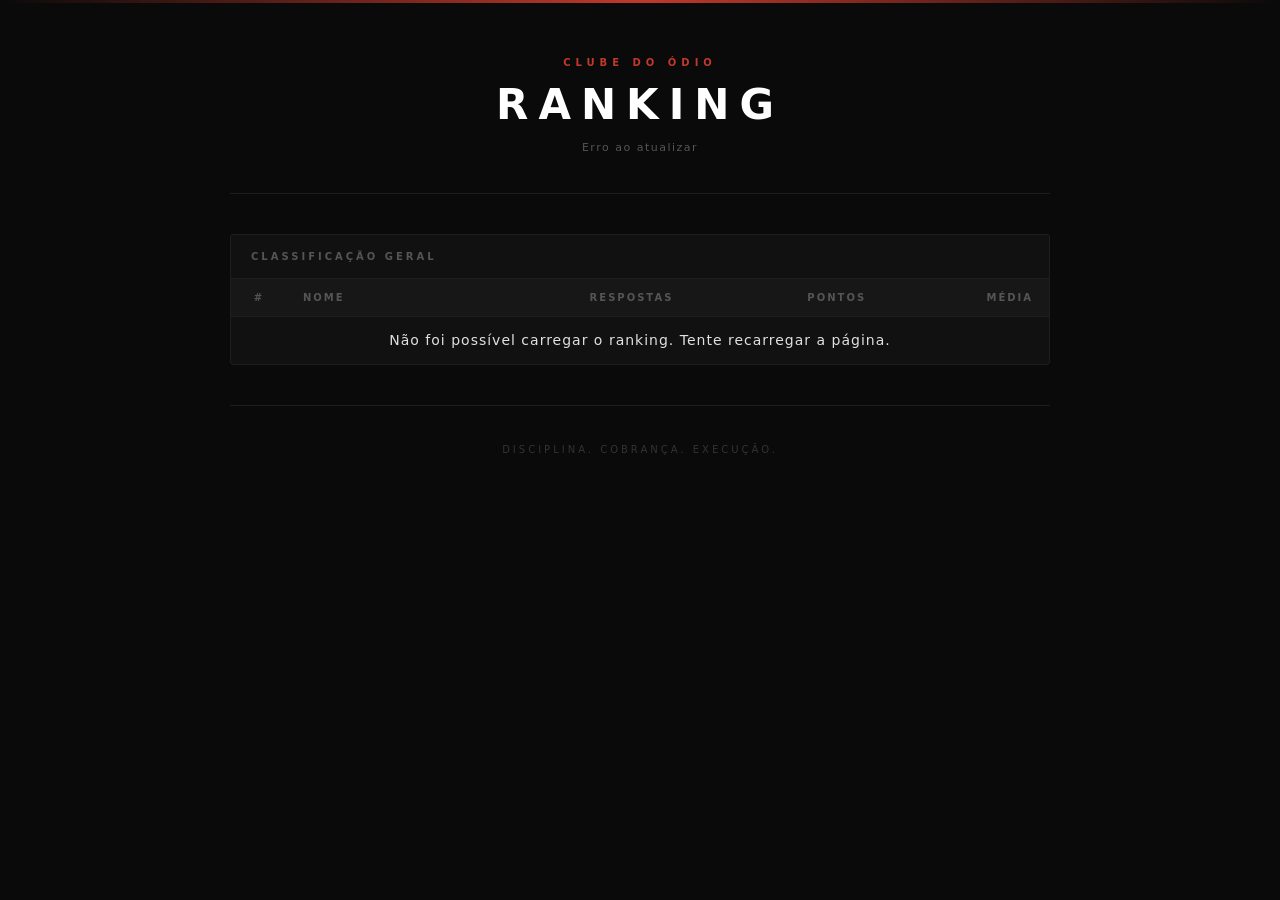
==== index.html @ 94f9f503 "Add files via upload" ====
<!DOCTYPE html>
<html lang="pt-BR">
<head>
  <meta charset="UTF-8">
  <meta name="viewport" content="width=device-width, initial-scale=1.0">
  <meta name="description" content="Ranking oficial do Clube do Ódio — disciplina, cobrança e execução.">
  <title>Ranking — Clube do Ódio</title>
  <link rel="stylesheet" href="style.css">
</head>
<body>

  <div class="top-bar"></div>

  <div class="page-wrapper">

    <header class="header">
      <img src="logo.png" alt="Clube do Ódio" class="logo" id="logo">
      <p class="brand-label">CLUBE DO ÓDIO</p>
      <h1 class="page-title">RANKING</h1>
      <p class="update-label" id="updateLabel">Carregando dados...</p>
    </header>

    <section class="podium-section" id="podiumSection" hidden>
      <div class="podium" id="podium"></div>
    </section>

    <section class="table-section">
      <div class="table-header">
        <span class="table-title">CLASSIFICAÇÃO GERAL</span>
        <span class="table-count" id="tableCount"></span>
      </div>

      <div class="table-wrapper">
        <table class="ranking-table">
          <thead>
            <tr>
              <th class="col-pos">#</th>
              <th class="col-nome">Nome</th>
              <th class="col-resp">Respostas</th>
              <th class="col-pts">Pontos</th>
              <th class="col-med">Média</th>
            </tr>
          </thead>
          <tbody id="rankingBody">
            <tr>
              <td colspan="5" class="state-loading" id="loadingMsg">Carregando...</td>
            </tr>
          </tbody>
        </table>
      </div>
    </section>

    <footer class="footer">
      <p>Disciplina. Cobrança. Execução.</p>
    </footer>

  </div>

  <script src="app.js"></script>
</body>
</html>
---- style.css ----
/* ============================================================
   CLUBE DO ÓDIO — Ranking Público
   Estética: dark / industrial / premium
   ============================================================ */

:root {
  --bg:          #0a0a0a;
  --surface:     #111111;
  --surface-2:   #171717;
  --border:      #1e1e1e;
  --border-2:    #2a2a2a;
  --text:        #e0e0e0;
  --text-muted:  #555555;
  --text-dim:    #333333;
  --red:         #c0392b;
  --red-glow:    rgba(192, 57, 43, 0.15);
  --gold:        #c9a84c;
  --gold-bg:     rgba(201, 168, 76, 0.08);
  --silver:      #9e9e9e;
  --silver-bg:   rgba(158, 158, 158, 0.06);
  --bronze:      #b87333;
  --bronze-bg:   rgba(184, 115, 51, 0.06);
}

/* ---- Reset ---- */
*, *::before, *::after { box-sizing: border-box; margin: 0; padding: 0; }

html { scroll-behavior: smooth; }

body {
  background: var(--bg);
  color: var(--text);
  font-family: 'Segoe UI', system-ui, -apple-system, sans-serif;
  font-size: 15px;
  line-height: 1.5;
  min-height: 100vh;
  -webkit-font-smoothing: antialiased;
}

/* ---- Faixa vermelha topo ---- */
.top-bar {
  height: 3px;
  background: linear-gradient(90deg, transparent, var(--red), transparent);
}

/* ---- Layout ---- */
.page-wrapper {
  max-width: 860px;
  margin: 0 auto;
  padding: 0 20px 60px;
}

/* ============================================================
   HEADER
   ============================================================ */
.header {
  text-align: center;
  padding: 52px 0 36px;
  border-bottom: 1px solid var(--border);
  margin-bottom: 40px;
}

.logo {
  height: 56px;
  width: auto;
  margin-bottom: 16px;
  display: block;
  margin-left: auto;
  margin-right: auto;
}

.logo[src="logo.png"]:not([complete]),
.logo.hidden { display: none; }

.brand-label {
  font-size: 10px;
  letter-spacing: 5px;
  font-weight: 700;
  color: var(--red);
  text-transform: uppercase;
  margin-bottom: 14px;
}

.page-title {
  font-size: 42px;
  font-weight: 900;
  letter-spacing: 10px;
  text-transform: uppercase;
  color: #ffffff;
  margin-bottom: 14px;
  line-height: 1;
}

.update-label {
  font-size: 11px;
  letter-spacing: 1.5px;
  color: var(--text-muted);
}

.live-dot {
  display: inline-block;
  width: 6px;
  height: 6px;
  background: var(--red);
  border-radius: 50%;
  margin-right: 6px;
  vertical-align: middle;
  animation: pulse 2s infinite;
}

@keyframes pulse {
  0%, 100% { opacity: 1; }
  50%       { opacity: 0.3; }
}

/* ============================================================
   PÓDIO — Top 3
   ============================================================ */
.podium-section {
  margin-bottom: 40px;
}

.podium {
  display: grid;
  grid-template-columns: repeat(3, 1fr);
  gap: 10px;
}

.podium-card {
  background: var(--surface);
  border: 1px solid var(--border);
  border-radius: 3px;
  padding: 22px 18px;
  text-align: center;
  position: relative;
  overflow: hidden;
  transition: border-color 0.2s;
}

.podium-card::after {
  content: '';
  position: absolute;
  top: 0; left: 0; right: 0;
  height: 2px;
}

.podium-card.pos-1 { background: var(--gold-bg); border-color: rgba(201, 168, 76, 0.2); }
.podium-card.pos-2 { background: var(--silver-bg); border-color: rgba(158, 158, 158, 0.15); }
.podium-card.pos-3 { background: var(--bronze-bg); border-color: rgba(184, 115, 51, 0.15); }

.podium-card.pos-1::after { background: var(--gold); }
.podium-card.pos-2::after { background: var(--silver); }
.podium-card.pos-3::after { background: var(--bronze); }

.podium-rank {
  font-size: 10px;
  font-weight: 700;
  letter-spacing: 3px;
  text-transform: uppercase;
  margin-bottom: 10px;
}

.pos-1 .podium-rank { color: var(--gold); }
.pos-2 .podium-rank { color: var(--silver); }
.pos-3 .podium-rank { color: var(--bronze); }

.podium-name {
  font-size: 13px;
  font-weight: 600;
  color: var(--text);
  line-height: 1.3;
  margin-bottom: 14px;
  min-height: 36px;
  display: flex;
  align-items: center;
  justify-content: center;
}

.podium-pts {
  font-size: 32px;
  font-weight: 900;
  line-height: 1;
  letter-spacing: -1px;
}

.pos-1 .podium-pts { color: var(--gold); }
.pos-2 .podium-pts { color: var(--silver); }
.pos-3 .podium-pts { color: var(--bronze); }

.podium-pts-label {
  font-size: 9px;
  letter-spacing: 2px;
  color: var(--text-muted);
  text-transform: uppercase;
  margin-top: 5px;
}

/* ============================================================
   TABELA
   ============================================================ */
.table-section {
  background: var(--surface);
  border: 1px solid var(--border);
  border-radius: 3px;
  overflow: hidden;
}

.table-header {
  display: flex;
  align-items: center;
  justify-content: space-between;
  padding: 14px 20px;
  border-bottom: 1px solid var(--border);
}

.table-title {
  font-size: 10px;
  font-weight: 700;
  letter-spacing: 3px;
  color: var(--text-muted);
  text-transform: uppercase;
}

.table-count {
  font-size: 11px;
  color: var(--text-dim);
  letter-spacing: 1px;
}

.table-wrapper {
  overflow-x: auto;
  -webkit-overflow-scrolling: touch;
}

.ranking-table {
  width: 100%;
  border-collapse: collapse;
}

/* Cabeçalho da tabela */
.ranking-table thead th {
  background: var(--surface-2);
  color: var(--text-muted);
  font-size: 10px;
  font-weight: 600;
  letter-spacing: 2px;
  text-transform: uppercase;
  padding: 11px 16px;
  border-bottom: 1px solid var(--border);
  white-space: nowrap;
}

.col-pos  { width: 56px; text-align: center !important; }
.col-nome { text-align: left; }
.col-resp,
.col-pts,
.col-med  { text-align: right; }

.ranking-table thead .col-pos,
.ranking-table thead .col-resp,
.ranking-table thead .col-pts,
.ranking-table thead .col-med { text-align: right; }
.ranking-table thead .col-pos { text-align: center; }

/* Linhas */
.ranking-table tbody tr {
  border-bottom: 1px solid #131313;
  transition: background 0.12s;
}

.ranking-table tbody tr:last-child { border-bottom: none; }
.ranking-table tbody tr:hover { background: var(--surface-2); }

.ranking-table tbody tr.row-top1 { background: var(--gold-bg); }
.ranking-table tbody tr.row-top2 { background: var(--silver-bg); }
.ranking-table tbody tr.row-top3 { background: var(--bronze-bg); }

.ranking-table tbody tr.row-top1:hover { background: rgba(201, 168, 76, 0.12); }
.ranking-table tbody tr.row-top2:hover { background: rgba(158, 158, 158, 0.10); }
.ranking-table tbody tr.row-top3:hover { background: rgba(184, 115, 51, 0.10); }

.ranking-table tbody td {
  padding: 13px 16px;
  color: var(--text);
  font-size: 14px;
}

.ranking-table tbody .col-pos { text-align: center; }
.ranking-table tbody .col-resp,
.ranking-table tbody .col-pts,
.ranking-table tbody .col-med { text-align: right; }

/* Badge de posição */
.badge {
  display: inline-flex;
  align-items: center;
  justify-content: center;
  width: 30px;
  height: 30px;
  border-radius: 2px;
  font-size: 12px;
  font-weight: 700;
}

.badge-gold   { background: rgba(201, 168, 76, 0.14); color: var(--gold); }
.badge-silver { background: rgba(158, 158, 158, 0.12); color: var(--silver); }
.badge-bronze { background: rgba(184, 115, 51, 0.12); color: var(--bronze); }
.badge-normal { color: var(--text-muted); background: none; font-size: 13px; }

/* Valores de pontuação */
.pts-val {
  font-weight: 700;
  font-size: 15px;
  font-variant-numeric: tabular-nums;
}

.row-top1 .pts-val { color: var(--gold); }
.row-top2 .pts-val { color: var(--silver); }
.row-top3 .pts-val { color: var(--bronze); }

.med-val {
  color: var(--text-muted);
  font-size: 13px;
  font-variant-numeric: tabular-nums;
}

/* Nome */
.nome-cell { font-weight: 500; }

/* ---- Estados ---- */
.state-loading,
.state-error {
  text-align: center;
  padding: 48px 20px;
  color: var(--text-muted);
  font-size: 13px;
  letter-spacing: 1px;
}

.state-error { color: var(--red); }

/* ============================================================
   FOOTER
   ============================================================ */
.footer {
  text-align: center;
  padding: 36px 0 0;
  margin-top: 40px;
  border-top: 1px solid var(--border);
  color: var(--text-dim);
  font-size: 10px;
  letter-spacing: 3px;
  text-transform: uppercase;
}

/* ============================================================
   RESPONSIVO — MOBILE
   ============================================================ */
@media (max-width: 600px) {

  .page-wrapper { padding: 0 14px 48px; }

  .header { padding: 36px 0 28px; }

  .page-title {
    font-size: 28px;
    letter-spacing: 6px;
  }

  /* Pódio em coluna no mobile */
  .podium {
    grid-template-columns: 1fr;
    gap: 8px;
  }

  .podium-card {
    display: grid;
    grid-template-columns: 56px 1fr auto;
    align-items: center;
    gap: 12px;
    text-align: left;
    padding: 14px 16px;
  }

  .podium-card::after {
    width: 2px;
    height: 100%;
    top: 0; left: 0; right: auto;
    border-radius: 0;
  }

  .podium-rank  { margin-bottom: 0; font-size: 9px; }
  .podium-name  { margin-bottom: 0; min-height: auto; font-size: 12px; justify-content: flex-start; }
  .podium-pts   { font-size: 24px; }
  .podium-pts-label { display: none; }

  /* Tabela: esconde coluna Respostas no mobile */
  .col-resp,
  .ranking-table tbody .col-resp { display: none; }

  .ranking-table tbody td { padding: 11px 12px; font-size: 13px; }
  .ranking-table thead th { padding: 10px 12px; }

  .badge { width: 26px; height: 26px; font-size: 11px; }
  .pts-val { font-size: 14px; }
}
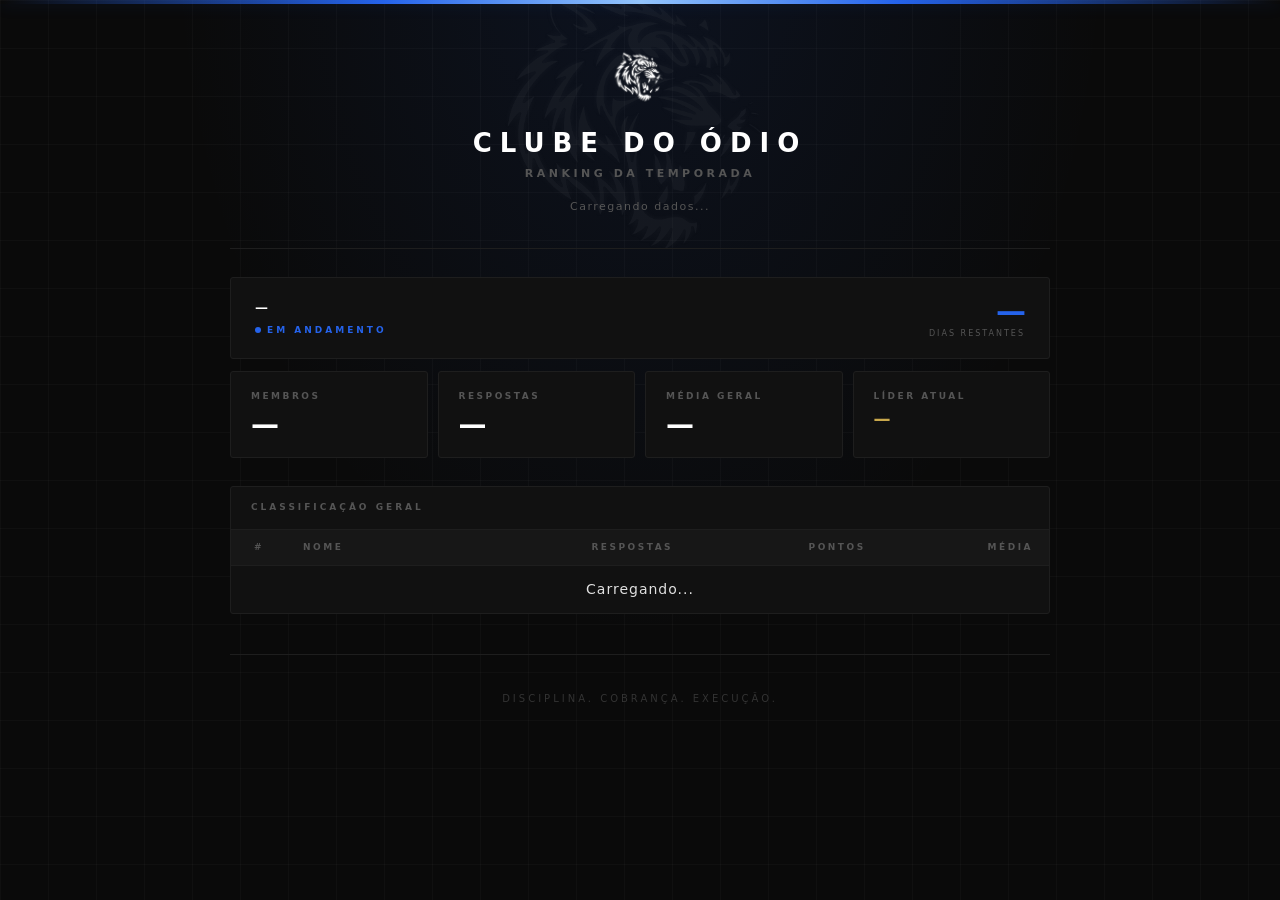
==== commit 1f5da31b: "feat: header premium com logo tigre e hierarquia de marca" ====
--- a/index.html
+++ b/index.html
@@ -14,14 +14,94 @@
   <div class="page-wrapper">
 
     <header class="header">
-      <img src="logo.png" alt="Clube do Ódio" class="logo" id="logo">
-      <p class="brand-label">CLUBE DO ÓDIO</p>
-      <h1 class="page-title">RANKING</h1>
+      <!-- Logo do tigre -->
+      <img class="header-logo" src="logo-tigre.png" alt="" aria-hidden="true">
+      <!-- Marca — protagonista visual -->
+      <h1 class="brand-label">CLUBE DO ÓDIO</h1>
+      <!-- Contexto da temporada -->
+      <p class="page-title">RANKING DA TEMPORADA</p>
       <p class="update-label" id="updateLabel">Carregando dados...</p>
     </header>
 
+    <!-- BLOCO DA TEMPORADA -->
+    <section class="season-section">
+      <div class="season-inner">
+        <div class="season-left">
+          <span class="season-nome" id="seasonNome">—</span>
+          <span class="season-status">
+            <span class="live-dot"></span>EM ANDAMENTO
+          </span>
+        </div>
+        <div class="season-frase" id="seasonFrase"></div>
+        <div class="season-right">
+          <span class="season-dias-num" id="seasonDias">—</span>
+          <span class="season-dias-label" id="seasonDiasLabel">dias restantes</span>
+        </div>
+      </div>
+    </section>
+
+    <!-- CARDS DE ESTATÍSTICAS -->
+    <section class="stats-section">
+      <div class="stats-grid">
+        <div class="stat-card">
+          <span class="stat-label">Membros</span>
+          <span class="stat-valor" id="statMembros">—</span>
+        </div>
+        <div class="stat-card">
+          <span class="stat-label">Respostas</span>
+          <span class="stat-valor" id="statRespostas">—</span>
+        </div>
+        <div class="stat-card">
+          <span class="stat-label">Média geral</span>
+          <span class="stat-valor" id="statMedia">—</span>
+        </div>
+        <div class="stat-card">
+          <span class="stat-label">Líder atual</span>
+          <span class="stat-valor stat-lider-nome" id="statLider">—</span>
+        </div>
+      </div>
+    </section>
+
+    <!-- PÓDIO TOP 3 -->
     <section class="podium-section" id="podiumSection" hidden>
       <div class="podium" id="podium"></div>
+    </section>
+
+    <!-- DESTAQUES DA TEMPORADA -->
+    <section class="destaques-section" id="destaquesSection" hidden>
+      <div class="destaques-header">
+        <span class="destaques-title">DESTAQUES DA TEMPORADA</span>
+      </div>
+      <div class="destaques-grid">
+        <div class="destaque-card destaque-pontos">
+          <span class="destaque-icone">◆</span>
+          <span class="destaque-tipo">Líder em Pontos</span>
+          <span class="destaque-nome" id="destPontosNome">—</span>
+          <span class="destaque-valor" id="destPontosValor">—</span>
+        </div>
+        <div class="destaque-card destaque-media">
+          <span class="destaque-icone">◈</span>
+          <span class="destaque-tipo">Melhor Média</span>
+          <span class="destaque-nome" id="destMediaNome">—</span>
+          <span class="destaque-valor" id="destMediaValor">—</span>
+        </div>
+        <div class="destaque-card destaque-part">
+          <span class="destaque-icone">◉</span>
+          <span class="destaque-tipo">Maior Participação</span>
+          <span class="destaque-nome" id="destPartNome">—</span>
+          <span class="destaque-valor" id="destPartValor">—</span>
+        </div>
+      </div>
+    </section>
+
+    <!-- HALL DA FAMA -->
+    <section class="hof-section" id="hofSection" hidden>
+      <div class="hof-header">
+        <span class="hof-star" aria-hidden="true">◆</span>
+        <span class="hof-title">HALL DA FAMA</span>
+        <span class="hof-sub">LEGADO DA TROPA</span>
+      </div>
+      <div class="hof-grid" id="hofGrid"></div>
     </section>
 
     <section class="table-section">
@@ -43,7 +123,7 @@
           </thead>
           <tbody id="rankingBody">
             <tr>
-              <td colspan="5" class="state-loading" id="loadingMsg">Carregando...</td>
+              <td colspan="5" class="state-loading">Carregando...</td>
             </tr>
           </tbody>
         </table>
@@ -56,6 +136,125 @@
 
   </div>
 
+  <!-- ================================================
+       MODAL — PERFIL DO MEMBRO
+       ================================================ -->
+  <div class="modal-overlay" id="modalOverlay">
+    <div class="modal" id="memberModal" role="dialog" aria-modal="true" aria-labelledby="modalNome">
+
+      <div class="modal-header">
+        <div class="modal-avatar" id="modalAvatar">—</div>
+        <div class="modal-header-info">
+          <p class="modal-sys-label">SYS // PERFIL DO MEMBRO</p>
+          <h2 class="modal-nome" id="modalNome">—</h2>
+          <p class="modal-status" id="modalStatus">—</p>
+        </div>
+        <div class="modal-header-right">
+          <button class="modal-close" id="modalClose" aria-label="Fechar">✕</button>
+          <div class="modal-pos-badge" id="modalPos">—</div>
+        </div>
+      </div>
+
+      <div class="modal-level-section">
+        <div class="modal-level-header">
+          <span class="modal-level-text" id="modalLevelText">—</span>
+          <span class="modal-level-pct" id="modalLevelPct">—</span>
+        </div>
+        <div class="modal-progress-track">
+          <div class="modal-progress-fill" id="modalProgressFill"></div>
+        </div>
+        <p class="modal-progress-label" id="modalProgressLabel">—</p>
+      </div>
+
+      <div class="modal-stats">
+        <div class="modal-stat">
+          <span class="modal-stat-label">Pontos</span>
+          <span class="modal-stat-valor" id="modalPontos">—</span>
+        </div>
+        <div class="modal-stat">
+          <span class="modal-stat-label">Média</span>
+          <span class="modal-stat-valor" id="modalMedia">—</span>
+        </div>
+        <div class="modal-stat">
+          <span class="modal-stat-label">Respostas</span>
+          <span class="modal-stat-valor" id="modalRespostas">—</span>
+        </div>
+        <div class="modal-stat">
+          <span class="modal-stat-label">Semanas ativas</span>
+          <span class="modal-stat-valor" id="modalStreak">—</span>
+        </div>
+      </div>
+
+      <div class="modal-badges-section">
+        <p class="modal-badges-label">CONQUISTAS</p>
+        <div class="modal-badges" id="modalBadges"></div>
+      </div>
+
+      <div class="modal-share-action">
+        <button class="modal-share-btn" id="modalShareBtn">
+          <span class="modal-share-icon" aria-hidden="true">↗</span>
+          Compartilhar Perfil
+        </button>
+      </div>
+
+    </div>
+  </div>
+
+  <!-- ================================================
+       SHARE OVERLAY — Perfil Compartilhável
+       ================================================ -->
+  <div class="share-overlay" id="shareOverlay">
+    <button class="share-close" id="shareClose" aria-label="Fechar">✕</button>
+
+    <div class="share-card" id="shareCard">
+
+      <div class="share-top-bar"></div>
+
+      <div class="share-brand">
+        <div class="share-brand-left">
+          <span class="share-brand-mark" aria-hidden="true">◆</span>
+          <span class="share-brand-name">CLUBE DO ÓDIO</span>
+        </div>
+        <span class="share-pos" id="sharePos"></span>
+      </div>
+
+      <div class="share-hero">
+        <div class="share-avatar" id="shareAvatar">—</div>
+      </div>
+
+      <div class="share-identity">
+        <h2 class="share-nome" id="shareNome">—</h2>
+        <p class="share-nivel" id="shareNivel">—</p>
+        <p class="share-status-text" id="shareStatusText">—</p>
+      </div>
+
+      <div class="share-stats">
+        <div class="share-stat">
+          <span class="share-stat-val" id="sharePontos">—</span>
+          <span class="share-stat-key">PONTOS</span>
+        </div>
+        <div class="share-stat">
+          <span class="share-stat-val" id="shareMedia">—</span>
+          <span class="share-stat-key">MÉDIA</span>
+        </div>
+        <div class="share-stat">
+          <span class="share-stat-val" id="shareResp">—</span>
+          <span class="share-stat-key">SEMANAS</span>
+        </div>
+      </div>
+
+      <div class="share-badges" id="shareBadgesCard"></div>
+
+      <div class="share-footer">
+        <span class="share-season" id="shareSeasonText">—</span>
+      </div>
+
+    </div>
+
+    <p class="share-hint">Tire um print para compartilhar</p>
+    <button class="share-native" id="shareNative" hidden>Compartilhar texto →</button>
+  </div>
+
   <script src="app.js"></script>
 </body>
 </html>
--- a/style.css
+++ b/style.css
@@ -4,22 +4,23 @@
    ============================================================ */
 
 :root {
-  --bg:          #0a0a0a;
-  --surface:     #111111;
-  --surface-2:   #171717;
-  --border:      #1e1e1e;
-  --border-2:    #2a2a2a;
-  --text:        #e0e0e0;
-  --text-muted:  #555555;
-  --text-dim:    #333333;
-  --red:         #c0392b;
-  --red-glow:    rgba(192, 57, 43, 0.15);
-  --gold:        #c9a84c;
-  --gold-bg:     rgba(201, 168, 76, 0.08);
-  --silver:      #9e9e9e;
-  --silver-bg:   rgba(158, 158, 158, 0.06);
-  --bronze:      #b87333;
-  --bronze-bg:   rgba(184, 115, 51, 0.06);
+  --bg:           #0a0a0a;
+  --surface:      #111111;
+  --surface-2:    #171717;
+  --border:       #1e1e1e;
+  --border-2:     #2a2a2a;
+  --text:         #e0e0e0;
+  --text-muted:   #555555;
+  --text-dim:     #333333;
+  --accent:       #2563eb;
+  --accent-glow:  rgba(37, 99, 235, 0.18);
+  --gold:         #c9a84c;
+  --gold-bg:      rgba(201, 168, 76, 0.08);
+  --gold-glow:    rgba(201, 168, 76, 0.22);
+  --silver:       #9e9e9e;
+  --silver-bg:    rgba(158, 158, 158, 0.06);
+  --bronze:       #b87333;
+  --bronze-bg:    rgba(184, 115, 51, 0.06);
 }
 
 /* ---- Reset ---- */
@@ -28,7 +29,13 @@
 html { scroll-behavior: smooth; }
 
 body {
-  background: var(--bg);
+  background-color: var(--bg);
+  background-image:
+    radial-gradient(ellipse at 50% -10%, rgba(37, 99, 235, 0.1) 0%, transparent 52%),
+    linear-gradient(rgba(255, 255, 255, 0.025) 1px, transparent 1px),
+    linear-gradient(90deg, rgba(255, 255, 255, 0.025) 1px, transparent 1px);
+  background-size: 100% 100%, 48px 48px, 48px 48px;
+  background-repeat: no-repeat, repeat, repeat;
   color: var(--text);
   font-family: 'Segoe UI', system-ui, -apple-system, sans-serif;
   font-size: 15px;
@@ -37,10 +44,18 @@
   -webkit-font-smoothing: antialiased;
 }
 
-/* ---- Faixa vermelha topo ---- */
+/* ---- Faixa topo ---- */
 .top-bar {
-  height: 3px;
-  background: linear-gradient(90deg, transparent, var(--red), transparent);
+  height: 4px;
+  background: linear-gradient(
+    90deg,
+    transparent 0%,
+    var(--accent) 30%,
+    #93c5fd 50%,
+    var(--accent) 70%,
+    transparent 100%
+  );
+  box-shadow: 0 0 16px var(--accent-glow);
 }
 
 /* ---- Layout ---- */
@@ -55,40 +70,63 @@
    ============================================================ */
 .header {
   text-align: center;
-  padding: 52px 0 36px;
+  padding: 44px 0 32px;
   border-bottom: 1px solid var(--border);
-  margin-bottom: 40px;
-}
-
-.logo {
-  height: 56px;
+  margin-bottom: 28px;
+  position: relative;
+  overflow: hidden;
+}
+
+/* Marca d'água do tigre — fantasma ultra-sutil */
+.header::before {
+  content: '';
+  position: absolute;
+  top: 50%;
+  left: 50%;
+  transform: translate(-50%, -50%);
+  width: 320px;
+  height: 320px;
+  background-image: url('logo-tigre.png');
+  background-size: contain;
+  background-repeat: no-repeat;
+  background-position: center;
+  opacity: 0.04;
+  pointer-events: none;
+}
+
+/* Logo principal */
+.header-logo {
+  height: 60px;
   width: auto;
-  margin-bottom: 16px;
+  max-width: 110px;
+  object-fit: contain;
   display: block;
-  margin-left: auto;
-  margin-right: auto;
-}
-
-.logo[src="logo.png"]:not([complete]),
-.logo.hidden { display: none; }
-
+  margin: 0 auto 22px;
+  position: relative; /* garante sobrepor o ::before */
+}
+
+/* Marca — protagonista */
 .brand-label {
-  font-size: 10px;
-  letter-spacing: 5px;
-  font-weight: 700;
-  color: var(--red);
-  text-transform: uppercase;
-  margin-bottom: 14px;
-}
-
+  font-size: 26px;
+  letter-spacing: 8px;
+  font-weight: 900;
+  color: #ffffff;
+  text-transform: uppercase;
+  margin-bottom: 12px;
+  line-height: 1;
+  position: relative;
+}
+
+/* Subtítulo contextual */
 .page-title {
-  font-size: 42px;
-  font-weight: 900;
-  letter-spacing: 10px;
-  text-transform: uppercase;
-  color: #ffffff;
-  margin-bottom: 14px;
+  font-size: 11px;
+  font-weight: 700;
+  letter-spacing: 3.5px;
+  text-transform: uppercase;
+  color: var(--text-muted);
+  margin-bottom: 20px;
   line-height: 1;
+  position: relative;
 }
 
 .update-label {
@@ -101,7 +139,7 @@
   display: inline-block;
   width: 6px;
   height: 6px;
-  background: var(--red);
+  background: var(--accent);
   border-radius: 50%;
   margin-right: 6px;
   vertical-align: middle;
@@ -112,6 +150,232 @@
   0%, 100% { opacity: 1; }
   50%       { opacity: 0.3; }
 }
+
+/* ============================================================
+   BLOCO DA TEMPORADA
+   ============================================================ */
+.season-section {
+  margin-bottom: 12px;
+  background: var(--surface);
+  border: 1px solid var(--border);
+  border-radius: 3px;
+  padding: 18px 24px;
+}
+
+.season-inner {
+  display: flex;
+  align-items: center;
+  justify-content: space-between;
+  gap: 24px;
+}
+
+.season-left {
+  display: flex;
+  flex-direction: column;
+  gap: 6px;
+  flex-shrink: 0;
+}
+
+.season-nome {
+  font-size: 13px;
+  font-weight: 900;
+  letter-spacing: 3px;
+  color: #ffffff;
+  text-transform: uppercase;
+}
+
+.season-status {
+  display: flex;
+  align-items: center;
+  font-size: 9px;
+  font-weight: 700;
+  letter-spacing: 3px;
+  color: var(--accent);
+  text-transform: uppercase;
+}
+
+.season-frase {
+  flex: 1;
+  text-align: center;
+  font-size: 12px;
+  color: var(--text-muted);
+  letter-spacing: 0.5px;
+  font-style: italic;
+}
+
+.season-right {
+  display: flex;
+  flex-direction: column;
+  align-items: flex-end;
+  gap: 2px;
+  flex-shrink: 0;
+}
+
+.season-dias-num {
+  font-size: 30px;
+  font-weight: 900;
+  color: var(--accent);
+  line-height: 1;
+  letter-spacing: -1px;
+  font-variant-numeric: tabular-nums;
+}
+
+.season-dias-label {
+  font-size: 8px;
+  letter-spacing: 2px;
+  color: var(--text-muted);
+  text-transform: uppercase;
+}
+
+/* ============================================================
+   CARDS DE ESTATÍSTICAS
+   ============================================================ */
+.stats-section {
+  margin-bottom: 28px;
+}
+
+.stats-grid {
+  display: grid;
+  grid-template-columns: repeat(4, 1fr);
+  gap: 10px;
+}
+
+.stat-card {
+  background: var(--surface);
+  border: 1px solid var(--border);
+  border-radius: 3px;
+  padding: 18px 20px;
+  display: flex;
+  flex-direction: column;
+  gap: 8px;
+  min-width: 0; /* permite truncar conteúdo */
+  transition: transform 0.2s cubic-bezier(0.16, 1, 0.3, 1),
+              box-shadow 0.2s ease,
+              border-color 0.2s ease;
+}
+
+.stat-label {
+  font-size: 9px;
+  font-weight: 700;
+  letter-spacing: 2.5px;
+  color: var(--text-muted);
+  text-transform: uppercase;
+  white-space: nowrap;
+}
+
+.stat-valor {
+  font-size: 28px;
+  font-weight: 900;
+  color: #ffffff;
+  line-height: 1;
+  letter-spacing: -0.5px;
+  font-variant-numeric: tabular-nums;
+}
+
+/* Líder atual — truncate para nomes longos */
+.stat-lider-nome {
+  font-size: 17px;
+  color: var(--gold);
+  white-space: nowrap;
+  overflow: hidden;
+  text-overflow: ellipsis;
+  display: block;
+  max-width: 100%;
+}
+
+/* ============================================================
+   DESTAQUES DA TEMPORADA
+   ============================================================ */
+.destaques-section {
+  margin-bottom: 32px;
+}
+
+.destaques-header {
+  margin-bottom: 12px;
+}
+
+.destaques-title {
+  font-size: 9px;
+  font-weight: 700;
+  letter-spacing: 3px;
+  color: var(--text-muted);
+  text-transform: uppercase;
+}
+
+.destaques-grid {
+  display: grid;
+  grid-template-columns: repeat(3, 1fr);
+  gap: 10px;
+}
+
+.destaque-card {
+  background: var(--surface);
+  border: 1px solid var(--border);
+  border-radius: 3px;
+  padding: 20px 18px;
+  display: flex;
+  flex-direction: column;
+  gap: 5px;
+  position: relative;
+  overflow: hidden;
+  min-width: 0;
+  transition: transform 0.2s cubic-bezier(0.16, 1, 0.3, 1),
+              box-shadow 0.2s ease,
+              border-color 0.2s ease;
+}
+
+/* Faixa colorida topo de cada destaque */
+.destaque-card::before {
+  content: '';
+  position: absolute;
+  top: 0; left: 0; right: 0;
+  height: 2px;
+}
+
+.destaque-pontos::before    { background: var(--gold); }
+.destaque-media::before     { background: var(--accent); }
+.destaque-part::before      { background: var(--silver); }
+
+.destaque-icone {
+  font-size: 13px;
+  margin-bottom: 3px;
+  line-height: 1;
+}
+
+.destaque-pontos .destaque-icone { color: var(--gold); }
+.destaque-media  .destaque-icone { color: var(--accent); }
+.destaque-part   .destaque-icone { color: var(--silver); }
+
+.destaque-tipo {
+  font-size: 8px;
+  font-weight: 700;
+  letter-spacing: 2px;
+  color: var(--text-muted);
+  text-transform: uppercase;
+}
+
+.destaque-nome {
+  font-size: 13px;
+  font-weight: 600;
+  color: var(--text);
+  white-space: nowrap;
+  overflow: hidden;
+  text-overflow: ellipsis;
+  margin-top: 2px;
+}
+
+.destaque-valor {
+  font-size: 24px;
+  font-weight: 900;
+  line-height: 1;
+  letter-spacing: -0.5px;
+  font-variant-numeric: tabular-nums;
+  margin-top: 4px;
+}
+
+.destaque-pontos .destaque-valor { color: var(--gold); }
+.destaque-media  .destaque-valor { color: var(--accent); }
+.destaque-part   .destaque-valor { color: var(--silver); }
 
 /* ============================================================
    PÓDIO — Top 3
@@ -120,12 +384,20 @@
   margin-bottom: 40px;
 }
 
+/* Grid olímpico — cards alinham pelo rodapé, 1º fica mais alto */
 .podium {
   display: grid;
   grid-template-columns: repeat(3, 1fr);
   gap: 10px;
-}
-
+  align-items: end;
+}
+
+/* Reordenamento visual: 2º | 1º | 3º */
+.podium-card.pos-2 { order: 1; }
+.podium-card.pos-1 { order: 2; }
+.podium-card.pos-3 { order: 3; }
+
+/* Card base */
 .podium-card {
   background: var(--surface);
   border: 1px solid var(--border);
@@ -134,24 +406,58 @@
   text-align: center;
   position: relative;
   overflow: hidden;
-  transition: border-color 0.2s;
-}
-
-.podium-card::after {
-  content: '';
+  transition: transform 0.22s cubic-bezier(0.16, 1, 0.3, 1),
+              box-shadow 0.22s ease,
+              border-color 0.2s;
+  animation: fadeInUp 0.4s ease both;
+}
+
+/* Animação escalonada na ordem visual (2 → 1 → 3) */
+.podium-card.pos-2 { animation-delay: 0.05s; }
+.podium-card.pos-1 { animation-delay: 0.15s; }
+.podium-card.pos-3 { animation-delay: 0.25s; }
+
+@keyframes fadeInUp {
+  from { opacity: 0; transform: translateY(16px); }
+  to   { opacity: 1; transform: translateY(0); }
+}
+
+/* Número watermark via ::before */
+.podium-card::before {
   position: absolute;
-  top: 0; left: 0; right: 0;
-  height: 2px;
-}
-
-.podium-card.pos-1 { background: var(--gold-bg); border-color: rgba(201, 168, 76, 0.2); }
-.podium-card.pos-2 { background: var(--silver-bg); border-color: rgba(158, 158, 158, 0.15); }
-.podium-card.pos-3 { background: var(--bronze-bg); border-color: rgba(184, 115, 51, 0.15); }
-
-.podium-card.pos-1::after { background: var(--gold); }
-.podium-card.pos-2::after { background: var(--silver); }
-.podium-card.pos-3::after { background: var(--bronze); }
-
+  bottom: -12px;
+  right: -2px;
+  font-size: 100px;
+  font-weight: 900;
+  line-height: 1;
+  pointer-events: none;
+  opacity: 0.04;
+  font-family: 'Segoe UI', system-ui, sans-serif;
+}
+.podium-card.pos-1::before { content: '1'; color: var(--gold);   opacity: 0.06; }
+.podium-card.pos-2::before { content: '2'; color: var(--silver); }
+.podium-card.pos-3::before { content: '3'; color: var(--bronze); }
+
+/* Cores e bordas por posição (border-top substitui o ::after anterior) */
+.podium-card.pos-1 {
+  background: var(--gold-bg);
+  border-color: rgba(201, 168, 76, 0.25);
+  border-top: 2px solid var(--gold);
+  padding-top: 28px;
+  box-shadow: 0 0 28px rgba(201, 168, 76, 0.07), 0 0 0 1px rgba(201, 168, 76, 0.08);
+}
+.podium-card.pos-2 {
+  background: var(--silver-bg);
+  border-color: rgba(158, 158, 158, 0.15);
+  border-top: 2px solid var(--silver);
+}
+.podium-card.pos-3 {
+  background: var(--bronze-bg);
+  border-color: rgba(184, 115, 51, 0.15);
+  border-top: 2px solid var(--bronze);
+}
+
+/* Rank label */
 .podium-rank {
   font-size: 10px;
   font-weight: 700;
@@ -160,10 +466,22 @@
   margin-bottom: 10px;
 }
 
-.pos-1 .podium-rank { color: var(--gold); }
-.pos-2 .podium-rank { color: var(--silver); }
-.pos-3 .podium-rank { color: var(--bronze); }
-
+/* Tag CAMPEÃO acima do label de posição no 1º lugar */
+.podium-card.pos-1 .podium-rank::before {
+  content: '★  CAMPEÃO';
+  display: block;
+  font-size: 8px;
+  letter-spacing: 3px;
+  color: var(--gold);
+  opacity: 0.7;
+  margin-bottom: 7px;
+}
+
+.podium-card.pos-1 .podium-rank { color: var(--gold); }
+.podium-card.pos-2 .podium-rank { color: var(--silver); }
+.podium-card.pos-3 .podium-rank { color: var(--bronze); }
+
+/* Nome */
 .podium-name {
   font-size: 13px;
   font-weight: 600;
@@ -176,6 +494,12 @@
   justify-content: center;
 }
 
+.podium-card.pos-1 .podium-name {
+  font-size: 14px;
+  color: #f0f0f0;
+}
+
+/* Pontuação */
 .podium-pts {
   font-size: 32px;
   font-weight: 900;
@@ -183,9 +507,9 @@
   letter-spacing: -1px;
 }
 
-.pos-1 .podium-pts { color: var(--gold); }
-.pos-2 .podium-pts { color: var(--silver); }
-.pos-3 .podium-pts { color: var(--bronze); }
+.podium-card.pos-1 .podium-pts { color: var(--gold);   font-size: 38px; }
+.podium-card.pos-2 .podium-pts { color: var(--silver); }
+.podium-card.pos-3 .podium-pts { color: var(--bronze); }
 
 .podium-pts-label {
   font-size: 9px;
@@ -214,7 +538,7 @@
 }
 
 .table-title {
-  font-size: 10px;
+  font-size: 9px;
   font-weight: 700;
   letter-spacing: 3px;
   color: var(--text-muted);
@@ -237,13 +561,13 @@
   border-collapse: collapse;
 }
 
-/* Cabeçalho da tabela */
+/* Cabeçalho */
 .ranking-table thead th {
   background: var(--surface-2);
   color: var(--text-muted);
-  font-size: 10px;
-  font-weight: 600;
-  letter-spacing: 2px;
+  font-size: 9px;
+  font-weight: 700;
+  letter-spacing: 2.5px;
   text-transform: uppercase;
   padding: 11px 16px;
   border-bottom: 1px solid var(--border);
@@ -256,39 +580,54 @@
 .col-pts,
 .col-med  { text-align: right; }
 
-.ranking-table thead .col-pos,
+.ranking-table thead .col-pos  { text-align: center; }
 .ranking-table thead .col-resp,
 .ranking-table thead .col-pts,
-.ranking-table thead .col-med { text-align: right; }
-.ranking-table thead .col-pos { text-align: center; }
+.ranking-table thead .col-med  { text-align: right; }
 
 /* Linhas */
 .ranking-table tbody tr {
   border-bottom: 1px solid #131313;
-  transition: background 0.12s;
+  transition: background 0.15s;
+  cursor: pointer;
 }
 
 .ranking-table tbody tr:last-child { border-bottom: none; }
-.ranking-table tbody tr:hover { background: var(--surface-2); }
-
+
+.ranking-table tbody tr:hover {
+  background: linear-gradient(90deg, var(--surface-2) 0%, transparent 100%);
+}
+
+/* Fundos top 3 */
 .ranking-table tbody tr.row-top1 { background: var(--gold-bg); }
 .ranking-table tbody tr.row-top2 { background: var(--silver-bg); }
 .ranking-table tbody tr.row-top3 { background: var(--bronze-bg); }
 
-.ranking-table tbody tr.row-top1:hover { background: rgba(201, 168, 76, 0.12); }
+.ranking-table tbody tr.row-top1:hover { background: rgba(201, 168, 76, 0.13); }
 .ranking-table tbody tr.row-top2:hover { background: rgba(158, 158, 158, 0.10); }
 .ranking-table tbody tr.row-top3:hover { background: rgba(184, 115, 51, 0.10); }
 
+/* Faixa lateral colorida no top 3 */
+.ranking-table tbody tr.row-top1 td:first-child { border-left: 3px solid var(--gold); }
+.ranking-table tbody tr.row-top2 td:first-child { border-left: 3px solid var(--silver); }
+.ranking-table tbody tr.row-top3 td:first-child { border-left: 3px solid var(--bronze); }
+
+/* Separador visual após o 3º lugar (corte do pódio) */
+.ranking-table tbody tr.row-top3 {
+  border-bottom: 1px dashed rgba(201, 168, 76, 0.14);
+}
+
+/* Células */
 .ranking-table tbody td {
   padding: 13px 16px;
   color: var(--text);
   font-size: 14px;
 }
 
-.ranking-table tbody .col-pos { text-align: center; }
+.ranking-table tbody .col-pos  { text-align: center; }
 .ranking-table tbody .col-resp,
 .ranking-table tbody .col-pts,
-.ranking-table tbody .col-med { text-align: right; }
+.ranking-table tbody .col-med  { text-align: right; }
 
 /* Badge de posição */
 .badge {
@@ -302,19 +641,28 @@
   font-weight: 700;
 }
 
-.badge-gold   { background: rgba(201, 168, 76, 0.14); color: var(--gold); }
+.badge-gold {
+  background: rgba(201, 168, 76, 0.14);
+  color: var(--gold);
+  animation: badge-glow 2.5s ease-in-out infinite;
+}
 .badge-silver { background: rgba(158, 158, 158, 0.12); color: var(--silver); }
 .badge-bronze { background: rgba(184, 115, 51, 0.12); color: var(--bronze); }
 .badge-normal { color: var(--text-muted); background: none; font-size: 13px; }
 
-/* Valores de pontuação */
+@keyframes badge-glow {
+  0%, 100% { box-shadow: 0 0 0 0 rgba(201, 168, 76, 0); }
+  50%       { box-shadow: 0 0 0 5px rgba(201, 168, 76, 0.16); }
+}
+
+/* Pontuação */
 .pts-val {
   font-weight: 700;
   font-size: 15px;
   font-variant-numeric: tabular-nums;
 }
 
-.row-top1 .pts-val { color: var(--gold); }
+.row-top1 .pts-val { color: var(--gold);   font-size: 17px; }
 .row-top2 .pts-val { color: var(--silver); }
 .row-top3 .pts-val { color: var(--bronze); }
 
@@ -326,6 +674,49 @@
 
 /* Nome */
 .nome-cell { font-weight: 500; }
+
+/* Tag LÍDER ao lado do nome do 1º lugar */
+.ranking-table tbody tr.row-top1 .nome-cell::after {
+  content: 'LÍDER';
+  display: inline-block;
+  margin-left: 9px;
+  font-size: 7px;
+  letter-spacing: 2px;
+  font-weight: 700;
+  color: var(--gold);
+  background: rgba(201, 168, 76, 0.1);
+  border: 1px solid rgba(201, 168, 76, 0.2);
+  padding: 2px 6px;
+  border-radius: 2px;
+  vertical-align: middle;
+}
+
+/* ============================================================
+   SKELETON LOADING
+   ============================================================ */
+.skeleton-row td { padding: 13px 16px; }
+
+.skel {
+  display: inline-block;
+  border-radius: 2px;
+  background: linear-gradient(
+    90deg,
+    var(--surface-2) 25%,
+    var(--border-2)   50%,
+    var(--surface-2) 75%
+  );
+  background-size: 300% 100%;
+  animation: shimmer 1.6s ease-in-out infinite;
+}
+
+.skel-badge { width: 30px;  height: 30px; border-radius: 2px; }
+.skel-name  { width: 130px; height: 14px; }
+.skel-num   { width: 46px;  height: 14px; }
+
+@keyframes shimmer {
+  0%   { background-position: 150% 0; }
+  100% { background-position: -150% 0; }
+}
 
 /* ---- Estados ---- */
 .state-loading,
@@ -337,7 +728,7 @@
   letter-spacing: 1px;
 }
 
-.state-error { color: var(--red); }
+.state-error { color: var(--accent); }
 
 /* ============================================================
    FOOTER
@@ -354,24 +745,1089 @@
 }
 
 /* ============================================================
+   MODAL — PERFIL DO MEMBRO
+   ============================================================ */
+
+/* Overlay */
+.modal-overlay {
+  display: none;
+  position: fixed;
+  inset: 0;
+  background: rgba(0, 0, 0, 0.82);
+  backdrop-filter: blur(8px);
+  -webkit-backdrop-filter: blur(8px);
+  align-items: center;
+  justify-content: center;
+  z-index: 1000;
+  padding: 20px;
+}
+
+.modal-overlay.is-open {
+  display: flex;
+  animation: overlayIn 0.2s ease;
+}
+
+@keyframes overlayIn {
+  from { opacity: 0; }
+  to   { opacity: 1; }
+}
+
+/* Container */
+.modal {
+  background: #0c0c0c;
+  background-image:
+    linear-gradient(rgba(37, 99, 235, 0.03) 1px, transparent 1px),
+    linear-gradient(90deg, rgba(37, 99, 235, 0.03) 1px, transparent 1px);
+  background-size: 24px 24px;
+  border: 1px solid rgba(37, 99, 235, 0.25);
+  border-radius: 4px;
+  width: 100%;
+  max-width: 580px;
+  position: relative;
+  box-shadow:
+    0 0 0 1px rgba(37, 99, 235, 0.08),
+    0 0 48px rgba(37, 99, 235, 0.14),
+    0 32px 80px rgba(0, 0, 0, 0.8);
+  animation: modalIn 0.28s cubic-bezier(0.16, 1, 0.3, 1);
+}
+
+@keyframes modalIn {
+  from { opacity: 0; transform: translateY(28px) scale(0.96); }
+  to   { opacity: 1; transform: translateY(0)   scale(1); }
+}
+
+/* Linha decorativa topo */
+.modal::before {
+  content: '';
+  position: absolute;
+  top: 0; left: 0; right: 0;
+  height: 2px;
+  background: linear-gradient(90deg, transparent 0%, var(--accent) 30%, #93c5fd 50%, var(--accent) 70%, transparent 100%);
+  border-radius: 4px 4px 0 0;
+}
+
+/* Header */
+.modal-header {
+  display: flex;
+  align-items: flex-start;
+  gap: 16px;
+  padding: 24px 24px 20px;
+  border-bottom: 1px solid var(--border);
+}
+
+/* Avatar com iniciais */
+.modal-avatar {
+  width: 56px;
+  height: 56px;
+  border-radius: 4px;
+  background: rgba(37, 99, 235, 0.12);
+  border: 1px solid rgba(37, 99, 235, 0.28);
+  box-shadow: 0 0 16px rgba(37, 99, 235, 0.14);
+  display: flex;
+  align-items: center;
+  justify-content: center;
+  font-size: 18px;
+  font-weight: 900;
+  color: var(--accent);
+  letter-spacing: 1px;
+  flex-shrink: 0;
+  text-transform: uppercase;
+  font-family: 'Segoe UI', system-ui, sans-serif;
+}
+
+/* Wrapper direita: botão fechar + badge de posição */
+.modal-header-right {
+  display: flex;
+  flex-direction: column;
+  align-items: flex-end;
+  gap: 8px;
+  flex-shrink: 0;
+}
+
+/* Status operacional */
+.modal-status {
+  font-size: 9px;
+  letter-spacing: 2.5px;
+  color: var(--accent);
+  font-weight: 700;
+  text-transform: uppercase;
+  margin-top: 5px;
+  opacity: 0.85;
+}
+
+/* Seção de nível e barra de progresso */
+.modal-level-section {
+  padding: 16px 24px;
+  border-bottom: 1px solid var(--border);
+  background: rgba(37, 99, 235, 0.03);
+}
+
+.modal-level-header {
+  display: flex;
+  align-items: center;
+  justify-content: space-between;
+  margin-bottom: 10px;
+}
+
+.modal-level-text {
+  font-size: 11px;
+  font-weight: 900;
+  color: #ffffff;
+  letter-spacing: 2.5px;
+  text-transform: uppercase;
+}
+
+.modal-level-pct {
+  font-size: 11px;
+  font-weight: 700;
+  color: var(--accent);
+  font-variant-numeric: tabular-nums;
+}
+
+.modal-progress-track {
+  height: 4px;
+  background: var(--border-2);
+  border-radius: 2px;
+  overflow: hidden;
+  margin-bottom: 8px;
+}
+
+.modal-progress-fill {
+  height: 100%;
+  width: 0;
+  border-radius: 2px;
+  background: linear-gradient(90deg, var(--accent) 0%, #60a5fa 100%);
+  box-shadow: 0 0 8px rgba(37, 99, 235, 0.5);
+  transition: width 0.7s cubic-bezier(0.16, 1, 0.3, 1);
+  position: relative;
+  overflow: hidden;
+}
+
+.modal-progress-label {
+  font-size: 9px;
+  letter-spacing: 2px;
+  color: var(--text-muted);
+  text-transform: uppercase;
+}
+
+/* Badge de posição */
+.modal-pos-badge {
+  width: 52px;
+  height: 52px;
+  border-radius: 4px;
+  background: rgba(37, 99, 235, 0.1);
+  border: 1px solid rgba(37, 99, 235, 0.22);
+  display: flex;
+  align-items: center;
+  justify-content: center;
+  font-size: 20px;
+  font-weight: 900;
+  color: var(--accent);
+  flex-shrink: 0;
+  font-variant-numeric: tabular-nums;
+  letter-spacing: -1px;
+}
+
+.modal-pos-badge.pos-gold   { background: var(--gold-bg);    border-color: rgba(201,168,76,0.3);  color: var(--gold);   }
+.modal-pos-badge.pos-silver { background: var(--silver-bg);  border-color: rgba(158,158,158,0.22); color: var(--silver); }
+.modal-pos-badge.pos-bronze { background: var(--bronze-bg);  border-color: rgba(184,115,51,0.22);  color: var(--bronze); }
+
+.modal-header-info {
+  flex: 1;
+  min-width: 0;
+}
+
+.modal-sys-label {
+  font-size: 7px;
+  letter-spacing: 3px;
+  color: var(--accent);
+  font-weight: 700;
+  text-transform: uppercase;
+  opacity: 0.7;
+  margin-bottom: 5px;
+}
+
+.modal-nome {
+  font-size: 20px;
+  font-weight: 900;
+  color: #ffffff;
+  letter-spacing: 0.3px;
+  white-space: nowrap;
+  overflow: hidden;
+  text-overflow: ellipsis;
+  line-height: 1.1;
+}
+
+.modal-close {
+  width: 34px;
+  height: 34px;
+  border-radius: 3px;
+  background: none;
+  border: 1px solid var(--border-2);
+  color: var(--text-muted);
+  cursor: pointer;
+  font-size: 12px;
+  display: flex;
+  align-items: center;
+  justify-content: center;
+  transition: border-color 0.15s, color 0.15s, background 0.15s;
+  flex-shrink: 0;
+  font-family: inherit;
+}
+
+.modal-close:hover {
+  border-color: var(--accent);
+  color: var(--accent);
+  background: rgba(37, 99, 235, 0.08);
+}
+
+/* Stats grid — 2×2 */
+.modal-stats {
+  display: grid;
+  grid-template-columns: repeat(2, 1fr);
+  gap: 1px;
+  background: var(--border);
+  border-bottom: 1px solid var(--border);
+}
+
+.modal-stat {
+  background: #0c0c0c;
+  padding: 20px 24px;
+  display: flex;
+  flex-direction: column;
+  gap: 7px;
+}
+
+.modal-stat-label {
+  font-size: 8px;
+  font-weight: 700;
+  letter-spacing: 2.5px;
+  color: var(--text-muted);
+  text-transform: uppercase;
+}
+
+.modal-stat-valor {
+  font-size: 30px;
+  font-weight: 900;
+  color: #ffffff;
+  line-height: 1;
+  letter-spacing: -1px;
+  font-variant-numeric: tabular-nums;
+}
+
+/* Badges / Conquistas */
+.modal-badges-section {
+  padding: 20px 24px 26px;
+}
+
+.modal-badges-label {
+  font-size: 8px;
+  font-weight: 700;
+  letter-spacing: 3px;
+  color: var(--text-muted);
+  text-transform: uppercase;
+  margin-bottom: 14px;
+}
+
+.modal-badges {
+  display: flex;
+  flex-wrap: wrap;
+  gap: 8px;
+}
+
+.modal-badge {
+  display: flex;
+  align-items: center;
+  gap: 8px;
+  background: var(--surface-2);
+  border: 1px solid var(--border-2);
+  border-top: 2px solid rgba(37, 99, 235, 0.28);
+  border-radius: 3px;
+  padding: 8px 13px;
+  font-size: 11px;
+  font-weight: 600;
+  color: var(--text);
+  letter-spacing: 0.3px;
+  transition: transform 0.18s cubic-bezier(0.16, 1, 0.3, 1),
+              border-color 0.15s, background 0.15s, box-shadow 0.18s;
+}
+
+.modal-badge:hover {
+  border-top-color: var(--accent);
+  background: rgba(37, 99, 235, 0.05);
+  transform: translateY(-1px) scale(1.02);
+}
+
+/* Cor e glow por tipo de badge — sobrepõem o hover genérico */
+.modal-badge[data-badge="campeao"]     { border-top-color: var(--gold);   animation: campeaoGlow 2.5s ease-in-out infinite; }
+.modal-badge[data-badge="elite"]       { border-top-color: var(--silver); box-shadow: 0 2px 10px rgba(158, 158, 158, 0.08); }
+.modal-badge[data-badge="executor"]    { border-top-color: var(--bronze); box-shadow: 0 2px 10px rgba(184, 115,  51, 0.10); }
+.modal-badge[data-badge="destaque"]    { border-top-color: #f97316;       box-shadow: 0 2px 10px rgba(249, 115,  22, 0.10); }
+.modal-badge[data-badge="evolucao"]    { border-top-color: #22c55e;       box-shadow: 0 2px 10px rgba( 34, 197,  94, 0.10); }
+.modal-badge[data-badge="consistente"] { border-top-color: var(--accent); box-shadow: 0 2px 10px rgba( 37,  99, 235, 0.10); }
+
+.modal-badge[data-badge="campeao"]:hover     { background: rgba(201, 168,  76, 0.08); border-top-color: var(--gold);   }
+.modal-badge[data-badge="elite"]:hover       { background: rgba(158, 158, 158, 0.08); border-top-color: var(--silver); }
+.modal-badge[data-badge="executor"]:hover    { background: rgba(184, 115,  51, 0.08); border-top-color: var(--bronze); }
+.modal-badge[data-badge="destaque"]:hover    { background: rgba(249, 115,  22, 0.08); border-top-color: #f97316;       }
+.modal-badge[data-badge="evolucao"]:hover    { background: rgba( 34, 197,  94, 0.08); border-top-color: #22c55e;       }
+.modal-badge[data-badge="consistente"]:hover { background: rgba( 37,  99, 235, 0.08); border-top-color: var(--accent); }
+
+/* Estado: nenhuma conquista */
+.modal-badges-empty {
+  font-size: 11px;
+  color: var(--text-muted);
+  letter-spacing: 1px;
+  font-style: italic;
+}
+
+.modal-badge-icon {
+  font-size: 17px;
+  line-height: 1;
+}
+
+/* ============================================================
+   FASE 2.4 — ANIMAÇÕES PREMIUM
+   ============================================================ */
+
+/* --- Entrada cinematográfica das seções --- */
+.section-init {
+  opacity: 0;
+  transform: translateY(16px);
+}
+
+@keyframes sectionIn {
+  from { opacity: 0; transform: translateY(16px); }
+  to   { opacity: 1; transform: translateY(0);    }
+}
+
+.section-ready {
+  animation: sectionIn 0.55s cubic-bezier(0.16, 1, 0.3, 1) forwards;
+}
+
+/* --- Hover físico — cards --- */
+.stat-card:hover {
+  transform: translateY(-2px);
+  border-color: var(--border-2);
+  box-shadow: 0 6px 20px rgba(0, 0, 0, 0.35),
+              0 0 0 1px var(--border-2);
+}
+
+.destaque-card:hover {
+  transform: translateY(-2px);
+  border-color: var(--border-2);
+  box-shadow: 0 8px 24px rgba(0, 0, 0, 0.35),
+              0 0 0 1px var(--border-2);
+}
+
+.podium-card:hover {
+  transform: translateY(-4px);
+  box-shadow: 0 16px 40px rgba(0, 0, 0, 0.45);
+}
+
+.podium-card.pos-1:hover {
+  box-shadow: 0 16px 40px rgba(0, 0, 0, 0.45),
+              0 0 30px rgba(201, 168, 76, 0.12);
+}
+
+/* --- Progress bar — shimmer deslizante --- */
+.modal-progress-fill::after {
+  content: '';
+  position: absolute;
+  top: 0; bottom: 0;
+  left: -80%;
+  width: 60%;
+  background: linear-gradient(
+    90deg,
+    transparent,
+    rgba(255, 255, 255, 0.32),
+    transparent
+  );
+  animation: progressShimmer 2.2s ease-in-out 0.9s infinite;
+  pointer-events: none;
+}
+
+@keyframes progressShimmer {
+  0%   { left: -80%;  }
+  100% { left: 120%; }
+}
+
+/* --- Progress bar — nível máximo --- */
+.modal-progress-fill.is-max {
+  background: linear-gradient(90deg, var(--gold) 0%, #fde68a 50%, var(--gold) 100%);
+  box-shadow: 0 0 14px rgba(201, 168, 76, 0.55);
+  animation: maxGlow 2s ease-in-out infinite;
+}
+
+.modal-progress-fill.is-max::after {
+  display: none; /* shimmer substituído pelo glow pulsante */
+}
+
+@keyframes maxGlow {
+  0%, 100% { box-shadow: 0 0 8px  rgba(201, 168, 76, 0.40); }
+  50%       { box-shadow: 0 0 22px rgba(201, 168, 76, 0.78); }
+}
+
+/* --- Badge CAMPEÃO — glow dourado pulsante --- */
+@keyframes campeaoGlow {
+  0%, 100% { box-shadow: 0 2px  8px rgba(201, 168, 76, 0.12); }
+  50%       { box-shadow: 0 2px 24px rgba(201, 168, 76, 0.42); }
+}
+
+/* --- Reduced motion — acessibilidade --- */
+@media (prefers-reduced-motion: reduce) {
+  .section-init  { opacity: 1  !important; transform: none !important; }
+  .section-ready { animation: none !important; }
+
+  .stat-card,
+  .destaque-card,
+  .podium-card {
+    transform:  none !important;
+    transition: border-color 0.2s !important;
+  }
+
+  .modal-badge           { transform: none !important; }
+  .modal-progress-fill,
+  .modal-progress-fill.is-max { animation: none !important; }
+  .modal-progress-fill::after { display: none !important; }
+
+  .modal-badge[data-badge="campeao"] { animation: none !important; }
+  .badge-gold  { animation: none !important; }
+  .live-dot    { animation: none !important; }
+}
+
+/* ============================================================
+   FASE 2.5 — MOVIMENTO DE RANKING
+   ============================================================ */
+
+/* Indicador inline — abaixo do badge de posição */
+.move-indicator {
+  display: block;
+  text-align: center;
+  font-size: 10px;
+  font-weight: 800;
+  letter-spacing: 0.5px;
+  line-height: 1;
+  margin-top: 4px;
+  font-variant-numeric: tabular-nums;
+  user-select: none;
+}
+
+/* Subiu — verde claro, alto contraste no dark */
+.move-up   { color: #4ade80; }
+
+/* Caiu — vermelho claro, alto contraste no dark */
+.move-down { color: #f87171; }
+
+/* Igual — discreto, não chama atenção */
+.move-same { color: var(--text-dim); }
+
+/* Novo membro — azul accent */
+.move-new  { color: #60a5fa; }
+
+/* Célula de posição — abre espaço vertical para o indicador */
+.ranking-table tbody td.col-pos {
+  padding-top:    10px;
+  padding-bottom: 10px;
+  vertical-align: middle;
+}
+
+/* ============================================================
+   FASE 3.0 — HALL DA FAMA
+   ============================================================ */
+.hof-section {
+  margin-bottom: 32px;
+}
+
+/* Cabeçalho */
+.hof-header {
+  display: flex;
+  align-items: center;
+  gap: 12px;
+  margin-bottom: 14px;
+}
+
+.hof-star {
+  color: var(--gold);
+  font-size: 9px;
+  opacity: 0.75;
+}
+
+.hof-title {
+  font-size: 10px;
+  font-weight: 900;
+  letter-spacing: 4px;
+  color: var(--gold);
+  text-transform: uppercase;
+}
+
+.hof-sub {
+  font-size: 8px;
+  letter-spacing: 2.5px;
+  color: var(--text-muted);
+  text-transform: uppercase;
+}
+
+/* Grid — 2×2 no desktop, 1 coluna no mobile */
+.hof-grid {
+  display: grid;
+  grid-template-columns: repeat(2, 1fr);
+  gap: 12px;
+}
+
+/* Card base */
+.hof-card {
+  background: #0c0c0c;
+  border: 1px solid var(--border);
+  border-radius: 4px;
+  padding: 26px 22px 20px;
+  display: flex;
+  flex-direction: column;
+  position: relative;
+  overflow: hidden;
+  min-width: 0;
+  transition: transform 0.28s cubic-bezier(0.16, 1, 0.3, 1),
+              box-shadow 0.28s ease,
+              border-color 0.25s ease;
+}
+
+/* Linha de acento — 3px, mais espessa que os outros cards */
+.hof-card::before {
+  content: '';
+  position: absolute;
+  top: 0; left: 0; right: 0;
+  height: 3px;
+  border-radius: 4px 4px 0 0;
+}
+
+/* Cores de acento por categoria */
+.hof-pontuacao::before    { background: var(--gold);   }
+.hof-consistencia::before { background: var(--silver); }
+.hof-temporadas::before   { background: #f97316;       }
+.hof-evolucao::before     { background: #22c55e;       }
+
+/* Glow de fundo — muito sutil, sensação de profundidade */
+.hof-pontuacao    { background-image: radial-gradient(ellipse at 50% 0%, rgba(201, 168,  76, 0.04) 0%, transparent 68%); }
+.hof-consistencia { background-image: radial-gradient(ellipse at 50% 0%, rgba(158, 158, 158, 0.03) 0%, transparent 68%); }
+.hof-temporadas   { background-image: radial-gradient(ellipse at 50% 0%, rgba(249, 115,  22, 0.03) 0%, transparent 68%); }
+.hof-evolucao     { background-image: radial-gradient(ellipse at 50% 0%, rgba( 34, 197,  94, 0.03) 0%, transparent 68%); }
+
+/* Hover — mais suave e solene que os outros cards */
+.hof-card:hover { transform: translateY(-2px); }
+
+.hof-pontuacao:hover    { box-shadow: 0 6px 28px rgba(201, 168,  76, 0.09); border-color: rgba(201, 168,  76, 0.2); }
+.hof-consistencia:hover { box-shadow: 0 6px 28px rgba(158, 158, 158, 0.08); border-color: rgba(158, 158, 158, 0.18); }
+.hof-temporadas:hover   { box-shadow: 0 6px 28px rgba(249, 115,  22, 0.09); border-color: rgba(249, 115,  22, 0.2); }
+.hof-evolucao:hover     { box-shadow: 0 6px 28px rgba( 34, 197,  94, 0.09); border-color: rgba( 34, 197,  94, 0.2); }
+
+/* Ícone */
+.hof-card-icon {
+  font-size: 28px;
+  line-height: 1;
+  margin-bottom: 18px;
+  display: block;
+  user-select: none;
+}
+
+/* Conteúdo central — ocupa o espaço disponível */
+.hof-card-content {
+  flex: 1;
+}
+
+/* Categoria */
+.hof-card-titulo {
+  font-size: 8px;
+  font-weight: 700;
+  letter-spacing: 2.5px;
+  color: var(--text-muted);
+  text-transform: uppercase;
+  margin-bottom: 10px;
+  line-height: 1;
+}
+
+/* Nome — protagonista do card */
+.hof-card-nome {
+  font-size: 17px;
+  font-weight: 900;
+  color: #ffffff;
+  letter-spacing: 0.2px;
+  line-height: 1.2;
+  margin-bottom: 6px;
+  white-space: nowrap;
+  overflow: hidden;
+  text-overflow: ellipsis;
+}
+
+/* Valor da estatística */
+.hof-card-valor {
+  font-size: 13px;
+  font-weight: 700;
+  letter-spacing: 0.3px;
+  font-variant-numeric: tabular-nums;
+  line-height: 1;
+}
+
+.hof-pontuacao    .hof-card-valor { color: var(--gold);   }
+.hof-consistencia .hof-card-valor { color: var(--silver); }
+.hof-temporadas   .hof-card-valor { color: #f97316;       }
+.hof-evolucao     .hof-card-valor { color: #22c55e;       }
+
+/* Badge de conquista — rodapé solene */
+.hof-card-badge {
+  font-size: 7px;
+  font-weight: 700;
+  letter-spacing: 2.5px;
+  color: var(--text-dim);
+  text-transform: uppercase;
+  margin-top: 16px;
+  padding-top: 12px;
+  border-top: 1px solid var(--border);
+  line-height: 1;
+}
+
+/* ---- Mobile ---- */
+@media (max-width: 600px) {
+  .hof-grid {
+    grid-template-columns: 1fr;
+    gap: 10px;
+  }
+
+  .hof-card {
+    padding: 16px 16px 14px;
+    flex-direction: row;
+    align-items: center;
+    gap: 16px;
+  }
+
+  .hof-card-icon {
+    font-size: 24px;
+    margin-bottom: 0;
+    flex-shrink: 0;
+  }
+
+  .hof-card-content { min-width: 0; }
+
+  .hof-card-titulo { margin-bottom: 6px; }
+  .hof-card-nome   { font-size: 15px; }
+  .hof-card-valor  { font-size: 12px; }
+
+  /* Badge oculto no mobile — evita excesso vertical */
+  .hof-card-badge { display: none; }
+}
+
+/* ============================================================
+   FASE 3.1 — PERFIL COMPARTILHÁVEL
+   ============================================================ */
+
+/* ---- Overlay principal ---- */
+.share-overlay {
+  display: none;
+  position: fixed;
+  inset: 0;
+  background: rgba(0, 0, 0, 0.92);
+  backdrop-filter: blur(16px);
+  -webkit-backdrop-filter: blur(16px);
+  z-index: 2000;
+  flex-direction: column;
+  align-items: center;
+  justify-content: center;
+  padding: 24px 20px 20px;
+  gap: 14px;
+  overflow-y: auto;
+  -webkit-overflow-scrolling: touch;
+}
+
+.share-overlay.is-open {
+  display: flex;
+  animation: overlayIn 0.22s ease;
+}
+
+/* ---- Botão fechar — fixo no canto superior direito ---- */
+.share-close {
+  position: fixed;
+  top: 16px;
+  right: 16px;
+  width: 40px;
+  height: 40px;
+  border-radius: 50%;
+  background: rgba(255, 255, 255, 0.06);
+  border: 1px solid rgba(255, 255, 255, 0.13);
+  color: rgba(255, 255, 255, 0.65);
+  cursor: pointer;
+  font-size: 13px;
+  display: flex;
+  align-items: center;
+  justify-content: center;
+  transition: background 0.15s, border-color 0.15s, color 0.15s;
+  font-family: inherit;
+  z-index: 2001;
+  flex-shrink: 0;
+}
+
+.share-close:hover {
+  background: rgba(255, 255, 255, 0.13);
+  border-color: rgba(255, 255, 255, 0.28);
+  color: #ffffff;
+}
+
+/* ---- Card — o "poster" que será printado ---- */
+.share-card {
+  background: #0c0c0c;
+  background-image:
+    linear-gradient(rgba(37, 99, 235, 0.025) 1px, transparent 1px),
+    linear-gradient(90deg, rgba(37, 99, 235, 0.025) 1px, transparent 1px);
+  background-size: 24px 24px;
+  border: 1px solid rgba(37, 99, 235, 0.2);
+  border-radius: 6px;
+  width: min(340px, calc(100vw - 40px));
+  box-shadow:
+    0 0 0 1px rgba(37, 99, 235, 0.06),
+    0 0 60px rgba(37, 99, 235, 0.10),
+    0 40px 100px rgba(0, 0, 0, 0.9);
+  overflow: hidden;
+  flex-shrink: 0;
+  animation: modalIn 0.3s cubic-bezier(0.16, 1, 0.3, 1);
+}
+
+/* Barra dourada no topo do card */
+.share-top-bar {
+  height: 3px;
+  background: linear-gradient(
+    90deg,
+    transparent 0%,
+    var(--gold) 25%,
+    #fde68a 50%,
+    var(--gold) 75%,
+    transparent 100%
+  );
+}
+
+/* Linha de marca */
+.share-brand {
+  display: flex;
+  align-items: center;
+  justify-content: space-between;
+  padding: 14px 18px 0;
+}
+
+.share-brand-left {
+  display: flex;
+  align-items: center;
+  gap: 7px;
+}
+
+.share-brand-mark {
+  font-size: 9px;
+  color: var(--gold);
+  opacity: 0.7;
+}
+
+.share-brand-name {
+  font-size: 8px;
+  font-weight: 900;
+  letter-spacing: 3.5px;
+  color: var(--text-muted);
+  text-transform: uppercase;
+}
+
+/* Badge de posição */
+.share-pos {
+  font-size: 10px;
+  font-weight: 900;
+  letter-spacing: 1px;
+  color: var(--text-muted);
+  font-variant-numeric: tabular-nums;
+}
+
+.share-pos.pos-gold   { color: var(--gold);   }
+.share-pos.pos-silver { color: var(--silver); }
+.share-pos.pos-bronze { color: var(--bronze); }
+
+/* Avatar hero — centralizado */
+.share-hero {
+  display: flex;
+  justify-content: center;
+  padding: 20px 18px 12px;
+}
+
+.share-avatar {
+  width: 72px;
+  height: 72px;
+  border-radius: 6px;
+  background: rgba(37, 99, 235, 0.12);
+  border: 1.5px solid rgba(37, 99, 235, 0.32);
+  box-shadow: 0 0 24px rgba(37, 99, 235, 0.14);
+  display: flex;
+  align-items: center;
+  justify-content: center;
+  font-size: 26px;
+  font-weight: 900;
+  color: var(--accent);
+  letter-spacing: 1px;
+  text-transform: uppercase;
+  font-family: 'Segoe UI', system-ui, sans-serif;
+}
+
+.share-avatar.av-gold {
+  background: rgba(201, 168, 76, 0.12);
+  border-color: rgba(201, 168, 76, 0.38);
+  box-shadow: 0 0 24px rgba(201, 168, 76, 0.14);
+  color: var(--gold);
+}
+
+.share-avatar.av-silver {
+  background: rgba(158, 158, 158, 0.08);
+  border-color: rgba(158, 158, 158, 0.28);
+  color: var(--silver);
+}
+
+.share-avatar.av-bronze {
+  background: rgba(184, 115, 51, 0.08);
+  border-color: rgba(184, 115, 51, 0.28);
+  color: var(--bronze);
+}
+
+/* Identidade */
+.share-identity {
+  text-align: center;
+  padding: 0 18px 16px;
+}
+
+.share-nome {
+  font-size: 20px;
+  font-weight: 900;
+  color: #ffffff;
+  letter-spacing: 0.2px;
+  line-height: 1.2;
+  margin-bottom: 6px;
+  display: -webkit-box;
+  -webkit-box-orient: vertical;
+  -webkit-line-clamp: 2;
+  overflow: hidden;
+}
+
+.share-nivel {
+  font-size: 9px;
+  font-weight: 700;
+  letter-spacing: 2.5px;
+  color: var(--accent);
+  text-transform: uppercase;
+  margin-bottom: 4px;
+}
+
+.share-status-text {
+  font-size: 8px;
+  letter-spacing: 1.5px;
+  color: var(--text-muted);
+  text-transform: uppercase;
+}
+
+/* Stats — 3 colunas separadas por linhas */
+.share-stats {
+  display: grid;
+  grid-template-columns: repeat(3, 1fr);
+  gap: 1px;
+  background: var(--border);
+  border-top: 1px solid var(--border);
+  border-bottom: 1px solid var(--border);
+  margin-bottom: 14px;
+}
+
+.share-stat {
+  background: #0c0c0c;
+  padding: 14px 10px;
+  display: flex;
+  flex-direction: column;
+  align-items: center;
+  gap: 4px;
+}
+
+.share-stat-val {
+  font-size: 22px;
+  font-weight: 900;
+  color: #ffffff;
+  line-height: 1;
+  letter-spacing: -0.5px;
+  font-variant-numeric: tabular-nums;
+}
+
+.share-stat-key {
+  font-size: 7px;
+  font-weight: 700;
+  letter-spacing: 2px;
+  color: var(--text-muted);
+  text-transform: uppercase;
+}
+
+/* Badges no card */
+.share-badges {
+  display: flex;
+  flex-wrap: wrap;
+  justify-content: center;
+  gap: 6px;
+  padding: 0 16px 14px;
+}
+
+.share-badge {
+  display: flex;
+  align-items: center;
+  gap: 5px;
+  background: var(--surface-2);
+  border: 1px solid var(--border-2);
+  border-radius: 3px;
+  padding: 5px 10px;
+  font-size: 9px;
+  font-weight: 700;
+  color: var(--text-muted);
+  letter-spacing: 0.8px;
+  text-transform: uppercase;
+}
+
+.share-badge-icon {
+  font-size: 11px;
+  line-height: 1;
+}
+
+/* Rodapé — temporada */
+.share-footer {
+  border-top: 1px solid var(--border);
+  padding: 10px 18px;
+  text-align: center;
+}
+
+.share-season {
+  font-size: 7px;
+  font-weight: 700;
+  letter-spacing: 3px;
+  color: var(--text-dim);
+  text-transform: uppercase;
+}
+
+/* Instrução de screenshot */
+.share-hint {
+  font-size: 11px;
+  color: var(--text-muted);
+  letter-spacing: 0.3px;
+  text-align: center;
+  opacity: 0.8;
+}
+
+/* Botão compartilhar texto (Web Share API — enhancement) */
+.share-native {
+  background: none;
+  border: 1px solid var(--border-2);
+  border-radius: 3px;
+  color: var(--text-muted);
+  font-size: 11px;
+  padding: 8px 20px;
+  cursor: pointer;
+  letter-spacing: 0.5px;
+  font-family: inherit;
+  transition: border-color 0.15s, color 0.15s;
+}
+
+.share-native:hover {
+  border-color: var(--accent);
+  color: var(--accent);
+}
+
+/* ---- Botão de compartilhamento no modal ---- */
+.modal-share-action {
+  border-top: 1px solid var(--border);
+  padding: 16px 24px 22px;
+}
+
+.modal-share-btn {
+  width: 100%;
+  display: flex;
+  align-items: center;
+  justify-content: center;
+  gap: 8px;
+  background: rgba(37, 99, 235, 0.07);
+  border: 1px solid rgba(37, 99, 235, 0.22);
+  border-radius: 3px;
+  color: var(--accent);
+  font-size: 12px;
+  font-weight: 700;
+  letter-spacing: 1.5px;
+  text-transform: uppercase;
+  padding: 12px 20px;
+  cursor: pointer;
+  font-family: inherit;
+  transition: background 0.18s ease,
+              border-color 0.18s ease,
+              transform 0.18s cubic-bezier(0.16, 1, 0.3, 1);
+}
+
+.modal-share-btn:hover {
+  background: rgba(37, 99, 235, 0.14);
+  border-color: rgba(37, 99, 235, 0.40);
+  transform: translateY(-1px);
+}
+
+.modal-share-icon {
+  font-size: 14px;
+  line-height: 1;
+}
+
+/* ---- Mobile — share ---- */
+@media (max-width: 600px) {
+  .share-overlay   { padding: 20px 16px 16px; }
+  .share-close     { top: 12px; right: 12px; width: 36px; height: 36px; font-size: 12px; }
+  .share-avatar    { width: 64px; height: 64px; font-size: 22px; }
+  .share-nome      { font-size: 18px; }
+  .share-stat-val  { font-size: 19px; }
+
+  .modal-share-action { padding: 14px 16px 20px; }
+  .modal-share-btn    { font-size: 11px; padding: 11px 16px; }
+}
+
+/* Modal — mobile */
+@media (max-width: 600px) {
+  .modal-overlay { padding: 12px; }
+
+  .modal-header { padding: 18px 16px 16px; gap: 12px; }
+  .modal-avatar { width: 44px; height: 44px; font-size: 15px; }
+  .modal-pos-badge { width: 40px; height: 40px; font-size: 15px; }
+  .modal-nome { font-size: 17px; }
+  .modal-status { font-size: 8px; letter-spacing: 2px; }
+  .modal-close { width: 30px; height: 30px; font-size: 11px; }
+
+  .modal-level-section { padding: 12px 16px; }
+  .modal-level-text { font-size: 10px; letter-spacing: 2px; }
+  .modal-level-pct  { font-size: 10px; }
+
+  .modal-stat { padding: 16px; }
+  .modal-stat-valor { font-size: 24px; }
+
+  .modal-badges-section { padding: 16px 16px 20px; }
+  .modal-badge { font-size: 10px; padding: 7px 10px; }
+}
+
+/* ============================================================
    RESPONSIVO — MOBILE
    ============================================================ */
 @media (max-width: 600px) {
 
   .page-wrapper { padding: 0 14px 48px; }
 
-  .header { padding: 36px 0 28px; }
-
-  .page-title {
-    font-size: 28px;
-    letter-spacing: 6px;
-  }
-
-  /* Pódio em coluna no mobile */
+  .header     { padding: 32px 0 24px; }
+
+  /* Logo e brand no mobile */
+  .header-logo { height: 48px; margin-bottom: 18px; }
+  .brand-label { font-size: 20px; letter-spacing: 6px; }
+  .page-title  { letter-spacing: 3px; } /* mantém 11px, reduz espaçamento */
+
+  /* Pódio: coluna única, ordem 1-2-3, borda lateral */
   .podium {
     grid-template-columns: 1fr;
     gap: 8px;
+    align-items: stretch;
   }
+
+  .podium-card.pos-1 { order: 1; }
+  .podium-card.pos-2 { order: 2; }
+  .podium-card.pos-3 { order: 3; }
 
   .podium-card {
     display: grid;
@@ -380,27 +1836,92 @@
     gap: 12px;
     text-align: left;
     padding: 14px 16px;
+    border-top: none;
   }
 
-  .podium-card::after {
-    width: 2px;
-    height: 100%;
-    top: 0; left: 0; right: auto;
-    border-radius: 0;
-  }
+  /* Borda lateral substitui borda topo no mobile */
+  .podium-card.pos-1 { border-top: none; border-left: 3px solid var(--gold);   }
+  .podium-card.pos-2 { border-top: none; border-left: 3px solid var(--silver); }
+  .podium-card.pos-3 { border-top: none; border-left: 3px solid var(--bronze); }
+
+  /* Esconde tag CAMPEÃO no mobile (sem espaço) */
+  .podium-card.pos-1 .podium-rank::before { display: none; }
+
+  /* Esconde watermark no mobile */
+  .podium-card::before { display: none; }
 
   .podium-rank  { margin-bottom: 0; font-size: 9px; }
   .podium-name  { margin-bottom: 0; min-height: auto; font-size: 12px; justify-content: flex-start; }
-  .podium-pts   { font-size: 24px; }
+  .podium-card.pos-1 .podium-name { font-size: 12px; }
+  .podium-pts   { font-size: 24px; letter-spacing: -0.5px; }
+  .podium-card.pos-1 .podium-pts { font-size: 26px; }
   .podium-pts-label { display: none; }
 
-  /* Tabela: esconde coluna Respostas no mobile */
+  /* Tabela: esconde Respostas e Média no mobile */
   .col-resp,
-  .ranking-table tbody .col-resp { display: none; }
+  .col-med { display: none; }
 
   .ranking-table tbody td { padding: 11px 12px; font-size: 13px; }
   .ranking-table thead th { padding: 10px 12px; }
 
   .badge { width: 26px; height: 26px; font-size: 11px; }
   .pts-val { font-size: 14px; }
-}
+  .row-top1 .pts-val { font-size: 15px; }
+
+  /* Tag LÍDER compacta no mobile */
+  .ranking-table tbody tr.row-top1 .nome-cell::after {
+    font-size: 6px;
+    padding: 1px 4px;
+    margin-left: 6px;
+  }
+
+  .footer { padding: 24px 0 0; }
+
+  /* Temporada: empilha em coluna */
+  .season-inner {
+    flex-direction: column;
+    align-items: flex-start;
+    gap: 12px;
+  }
+
+  .season-frase { text-align: left; }
+
+  .season-right {
+    flex-direction: row;
+    align-items: baseline;
+    gap: 8px;
+  }
+
+  .season-dias-num  { font-size: 22px; }
+  .season-dias-label { font-size: 9px; letter-spacing: 1px; }
+
+  /* Stats: 2×2 */
+  .stats-grid {
+    grid-template-columns: repeat(2, 1fr);
+  }
+
+  .stat-valor { font-size: 22px; }
+  .stat-lider-nome { font-size: 15px; }
+
+  /* Destaques: coluna única, compacto */
+  .destaques-grid { grid-template-columns: 1fr; }
+
+  .destaque-card  { padding: 14px 16px; gap: 3px; }
+  .destaque-icone { font-size: 12px; }
+  .destaque-nome  { font-size: 13px; }
+  .destaque-valor { font-size: 20px; }
+
+  /* Touch — desabilita hover transform */
+  .stat-card:hover,
+  .destaque-card:hover,
+  .podium-card:hover,
+  .podium-card.pos-1:hover {
+    transform:  none;
+    box-shadow: none;
+  }
+}
+
+@media (max-width: 360px) {
+  .brand-label { font-size: 17px; letter-spacing: 5px; }
+  .header-logo { height: 40px; margin-bottom: 14px; }
+}
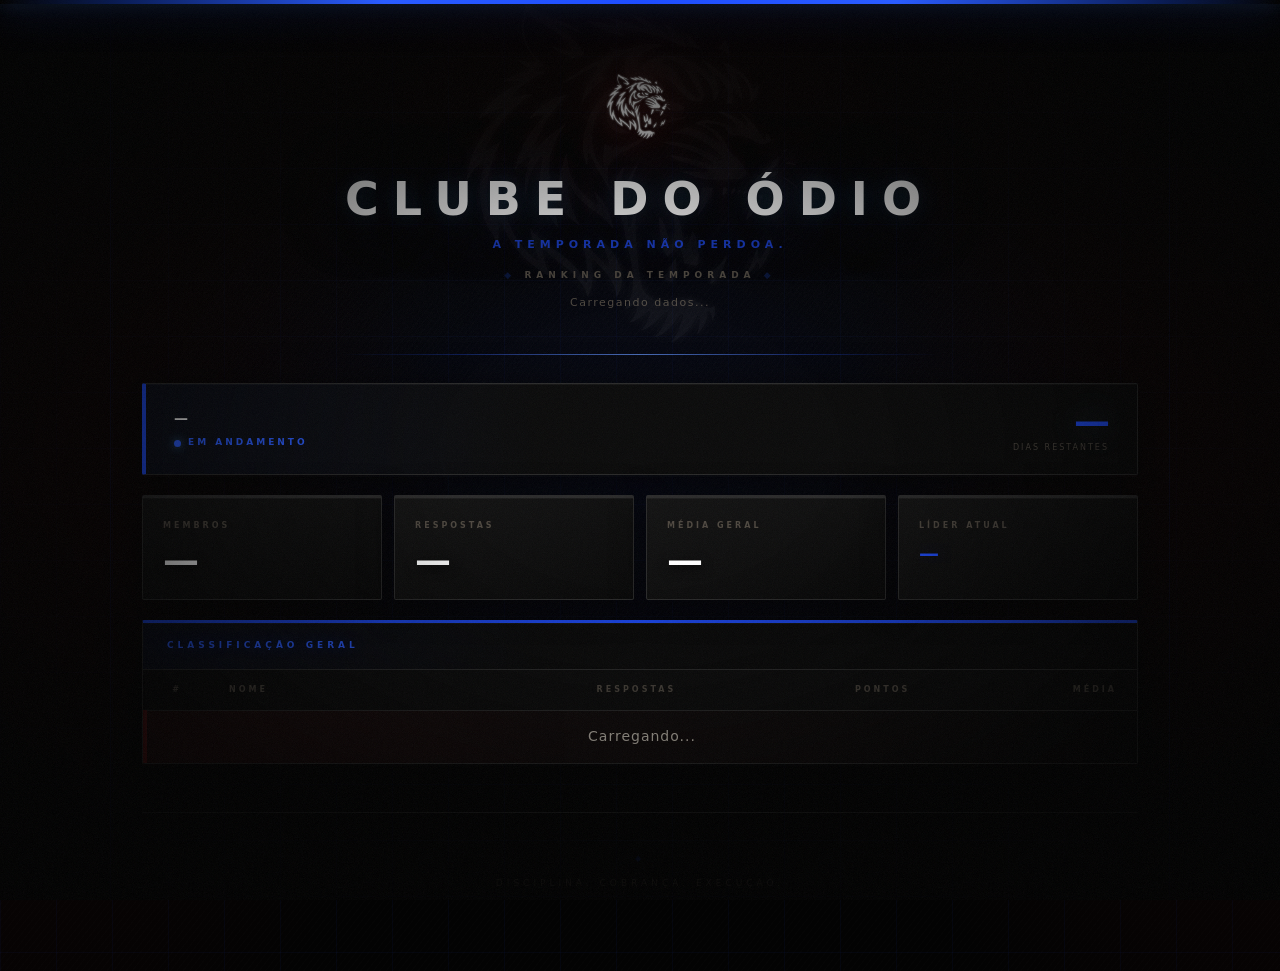
==== commit 724e47c3: "style: atualiza visual dark blue do ranking" ====
--- a/index.html
+++ b/index.html
@@ -18,6 +18,7 @@
       <img class="header-logo" src="logo-tigre.png" alt="" aria-hidden="true">
       <!-- Marca — protagonista visual -->
       <h1 class="brand-label">CLUBE DO ÓDIO</h1>
+      <span class="brand-tagline">A TEMPORADA NÃO PERDOA.</span>
       <!-- Contexto da temporada -->
       <p class="page-title">RANKING DA TEMPORADA</p>
       <p class="update-label" id="updateLabel">Carregando dados...</p>
--- a/style.css
+++ b/style.css
@@ -1,132 +1,247 @@
 /* ============================================================
-   CLUBE DO ÓDIO — Ranking Público
-   Estética: dark / industrial / premium
+   CLUBE DO ÓDIO — Ranking Oficial
+   Visual: brutalismo sombrio / tropa de elite / ranking de guerra
    ============================================================ */
 
 :root {
-  --bg:           #0a0a0a;
-  --surface:      #111111;
-  --surface-2:    #171717;
-  --border:       #1e1e1e;
-  --border-2:     #2a2a2a;
-  --text:         #e0e0e0;
-  --text-muted:   #555555;
-  --text-dim:     #333333;
-  --accent:       #2563eb;
-  --accent-glow:  rgba(37, 99, 235, 0.18);
-  --gold:         #c9a84c;
-  --gold-bg:      rgba(201, 168, 76, 0.08);
-  --gold-glow:    rgba(201, 168, 76, 0.22);
-  --silver:       #9e9e9e;
-  --silver-bg:    rgba(158, 158, 158, 0.06);
-  --bronze:       #b87333;
-  --bronze-bg:    rgba(184, 115, 51, 0.06);
+  --bg:            #030303;
+  --surface:       #0a0a0a;
+  --surface-2:     #0f0f0f;
+  --surface-3:     #141414;
+  --border:        #1e1e1e;
+  --border-2:      #2a2a2a;
+  --border-3:      #383838;
+  --text:          #cfc8bc;
+  --text-bright:   #e8e0d0;
+  --text-muted:    #4e4840;
+  --text-dim:      #282420;
+  --accent:        #8b1a1a;
+  --accent-2:      #a82020;
+  --accent-glow:   rgba(139, 26, 26, 0.28);
+  --blue:          #1e4dff;
+  --blue-2:        #2a5cff;
+  --blue-dim:      #0b1f5c;
+  --blue-glow:     rgba(30, 77, 255, 0.45);
+  --gold:          #1e4dff;
+  --gold-bright:   #2a5cff;
+  --gold-dim:      #0b1f5c;
+  --gold-bg:       rgba(30, 77, 255, 0.10);
+  --gold-glow:     rgba(30, 77, 255, 0.38);
+  --silver:        #888888;
+  --silver-bg:     rgba(136, 136, 136, 0.10);
+  --bronze:        #9a6030;
+  --bronze-bg:     rgba(154, 96, 48, 0.10);
+
+  --panel-shadow:  0 8px 40px rgba(0,0,0,0.85), 0 2px 0 rgba(255,255,255,0.03), inset 0 1px 0 rgba(255,255,255,0.04);
+  --card-shadow:   0 6px 32px rgba(0,0,0,0.75), inset 0 1px 0 rgba(255,255,255,0.04);
 }
 
 /* ---- Reset ---- */
 *, *::before, *::after { box-sizing: border-box; margin: 0; padding: 0; }
-
 html { scroll-behavior: smooth; }
 
+/* ============================================================
+   FUNDO — cinematográfico em camadas
+   ============================================================ */
 body {
   background-color: var(--bg);
   background-image:
-    radial-gradient(ellipse at 50% -10%, rgba(37, 99, 235, 0.1) 0%, transparent 52%),
-    linear-gradient(rgba(255, 255, 255, 0.025) 1px, transparent 1px),
-    linear-gradient(90deg, rgba(255, 255, 255, 0.025) 1px, transparent 1px);
-  background-size: 100% 100%, 48px 48px, 48px 48px;
-  background-repeat: no-repeat, repeat, repeat;
+    /* Flancos — vermelho reduzido, mais sutil */
+    radial-gradient(ellipse 50% 100% at 0%   50%, rgba(60, 8, 8, 0.22) 0%, transparent 68%),
+    radial-gradient(ellipse 50% 100% at 100% 50%, rgba(60, 8, 8, 0.22) 0%, transparent 68%),
+    /* Topo — vermelho muito suave */
+    radial-gradient(ellipse 90% 45% at 50% 0%, rgba(100, 16, 16, 0.12) 0%, transparent 55%),
+    /* Centro — frio azulado premium */
+    radial-gradient(ellipse 65% 55% at 50% 48%, rgba(8, 20, 80, 0.22) 0%, transparent 65%),
+    /* Grid tático — linhas horizontais azul-aço */
+    linear-gradient(rgba(30, 77, 255, 0.042) 1px, transparent 1px),
+    /* Grid tático — linhas verticais azul-aço */
+    linear-gradient(90deg, rgba(30, 77, 255, 0.042) 1px, transparent 1px),
+    /* Scratch diagonal sutil */
+    repeating-linear-gradient(-52deg, transparent, transparent 4px, rgba(255,255,255,0.006) 4px, rgba(255,255,255,0.006) 5px);
+  background-size:
+    100% 100%, 100% 100%, 100% 100%, 100% 100%,
+    56px 56px, 56px 56px, auto;
+  background-repeat: no-repeat, no-repeat, no-repeat, no-repeat, repeat, repeat, repeat;
   color: var(--text);
   font-family: 'Segoe UI', system-ui, -apple-system, sans-serif;
   font-size: 15px;
-  line-height: 1.5;
+  line-height: 1.55;
   min-height: 100vh;
   -webkit-font-smoothing: antialiased;
 }
 
-/* ---- Faixa topo ---- */
+/* Vinheta forte nas bordas */
+body::before {
+  content: '';
+  position: fixed;
+  inset: 0;
+  background: radial-gradient(ellipse at 50% 50%, transparent 22%, rgba(0,0,0,0.70) 65%, rgba(0,0,0,0.95) 100%);
+  pointer-events: none;
+  z-index: 9997;
+}
+
+/* Grain */
+body::after {
+  content: '';
+  position: fixed;
+  inset: 0;
+  opacity: 0.055;
+  background-image: url("data:image/svg+xml,%3Csvg xmlns='http://www.w3.org/2000/svg' width='300' height='300'%3E%3Cfilter id='n'%3E%3CfeTurbulence type='fractalNoise' baseFrequency='0.80' numOctaves='4' stitchTiles='stitch'/%3E%3C/filter%3E%3Crect width='300' height='300' filter='url(%23n)'/%3E%3C/svg%3E");
+  background-size: 200px 200px;
+  pointer-events: none;
+  z-index: 9998;
+}
+
+/* Marca d'água removida */
+.page-wrapper::before {
+  content: none;
+}
+
+/* ---- Linha topo — azul-aço + dourado ---- */
 .top-bar {
   height: 4px;
+  position: relative;
+  z-index: 10000;
   background: linear-gradient(
     90deg,
     transparent 0%,
-    var(--accent) 30%,
-    #93c5fd 50%,
-    var(--accent) 70%,
+    var(--blue-dim) 10%,
+    var(--blue-2)   30%,
+    var(--gold)     50%,
+    var(--blue-2)   70%,
+    var(--blue-dim) 90%,
     transparent 100%
   );
-  box-shadow: 0 0 16px var(--accent-glow);
-}
-
-/* ---- Layout ---- */
+  box-shadow:
+    0 0 40px rgba(30, 77, 255, 0.65),
+    0 0 16px rgba(100, 160, 210, 0.30),
+    0 2px 20px rgba(0, 0, 0, 0.80);
+}
+
+/* ---- Layout principal — mais largo ---- */
 .page-wrapper {
-  max-width: 860px;
+  max-width: 1060px;
   margin: 0 auto;
-  padding: 0 20px 60px;
-}
-
-/* ============================================================
-   HEADER
+  padding: 0 32px 80px;
+  position: relative;
+}
+
+/* Moldura lateral — azul-aço sutil */
+.page-wrapper::after {
+  content: '';
+  position: fixed;
+  top: 4px; bottom: 0;
+  left: 50%;
+  transform: translateX(-50%);
+  width: 1060px;
+  border-left:  1px solid rgba(30, 77, 255, 0.10);
+  border-right: 1px solid rgba(30, 77, 255, 0.10);
+  pointer-events: none;
+  z-index: 0;
+}
+
+/* ============================================================
+   HEADER — Emblema da tropa
    ============================================================ */
 .header {
   text-align: center;
-  padding: 44px 0 32px;
-  border-bottom: 1px solid var(--border);
-  margin-bottom: 28px;
+  padding: 64px 0 44px;
   position: relative;
   overflow: hidden;
-}
-
-/* Marca d'água do tigre — fantasma ultra-sutil */
+  margin-bottom: 0;
+}
+
+.header::after {
+  content: '';
+  display: block;
+  position: absolute;
+  bottom: 0; left: 50%;
+  transform: translateX(-50%);
+  width: 600px; height: 1px;
+  background: linear-gradient(90deg,
+    transparent 0%,
+    rgba(30, 77, 255, 0.30) 20%,
+    rgba(100, 150, 255, 0.70) 50%,
+    rgba(30, 77, 255, 0.30) 80%,
+    transparent 100%
+  );
+}
+
 .header::before {
   content: '';
   position: absolute;
-  top: 50%;
-  left: 50%;
+  top: 50%; left: 50%;
   transform: translate(-50%, -50%);
-  width: 320px;
-  height: 320px;
+  width: 420px; height: 420px;
   background-image: url('logo-tigre.png');
   background-size: contain;
   background-repeat: no-repeat;
   background-position: center;
   opacity: 0.04;
   pointer-events: none;
-}
-
-/* Logo principal */
+  filter: sepia(1) saturate(0);
+}
+
 .header-logo {
-  height: 60px;
+  height: 80px;
   width: auto;
-  max-width: 110px;
+  max-width: 140px;
   object-fit: contain;
   display: block;
-  margin: 0 auto 22px;
-  position: relative; /* garante sobrepor o ::before */
-}
-
-/* Marca — protagonista */
+  margin: 0 auto 28px;
+  position: relative;
+  filter:
+    drop-shadow(0 0 24px rgba(139, 26, 26, 0.70))
+    drop-shadow(0 0 60px rgba(139, 26, 26, 0.30));
+}
+
 .brand-label {
-  font-size: 26px;
-  letter-spacing: 8px;
+  font-size: 46px;
+  letter-spacing: 14px;
   font-weight: 900;
   color: #ffffff;
   text-transform: uppercase;
-  margin-bottom: 12px;
+  margin-bottom: 0;
   line-height: 1;
   position: relative;
-}
-
-/* Subtítulo contextual */
+  text-shadow:
+    0 0 60px rgba(42, 100, 150, 0.55),
+    0 0 20px rgba(42, 100, 150, 0.30),
+    0 0 80px rgba(139, 26, 26, 0.40),
+    0 4px 20px rgba(0, 0, 0, 1);
+}
+
+/* Tagline — nova linha abaixo do nome */
+.brand-tagline {
+  display: block;
+  font-size: 11px;
+  letter-spacing: 5px;
+  font-weight: 700;
+  color: var(--gold);
+  text-transform: uppercase;
+  margin-top: 14px;
+  opacity: 0.75;
+  text-shadow: 0 0 24px rgba(100, 160, 210, 0.38);
+}
+
 .page-title {
-  font-size: 11px;
+  font-size: 9px;
   font-weight: 700;
-  letter-spacing: 3.5px;
+  letter-spacing: 5px;
   text-transform: uppercase;
   color: var(--text-muted);
-  margin-bottom: 20px;
+  margin-top: 18px;
+  margin-bottom: 14px;
   line-height: 1;
   position: relative;
+}
+
+.page-title::before,
+.page-title::after {
+  content: '  ◆  ';
+  color: var(--gold-dim);
+  opacity: 0.60;
 }
 
 .update-label {
@@ -137,29 +252,41 @@
 
 .live-dot {
   display: inline-block;
-  width: 6px;
-  height: 6px;
-  background: var(--accent);
+  width: 7px; height: 7px;
+  background: var(--blue-2);
   border-radius: 50%;
-  margin-right: 6px;
+  margin-right: 7px;
   vertical-align: middle;
   animation: pulse 2s infinite;
+  box-shadow: 0 0 10px rgba(58, 128, 184, 0.90);
 }
 
 @keyframes pulse {
-  0%, 100% { opacity: 1; }
-  50%       { opacity: 0.3; }
+  0%, 100% { opacity: 1; transform: scale(1); }
+  50%       { opacity: 0.4; transform: scale(0.8); }
 }
 
 /* ============================================================
    BLOCO DA TEMPORADA
    ============================================================ */
 .season-section {
-  margin-bottom: 12px;
+  margin: 28px 0 20px;
   background: var(--surface);
-  border: 1px solid var(--border);
-  border-radius: 3px;
-  padding: 18px 24px;
+  border: 1px solid var(--border-2);
+  border-left: 4px solid var(--blue);
+  border-radius: 2px;
+  padding: 20px 28px;
+  position: relative;
+  overflow: hidden;
+  box-shadow: var(--panel-shadow);
+}
+
+.season-section::before {
+  content: '';
+  position: absolute;
+  inset: 0;
+  background: linear-gradient(90deg, rgba(30,77,255,0.06) 0%, transparent 40%);
+  pointer-events: none;
 }
 
 .season-inner {
@@ -167,17 +294,15 @@
   align-items: center;
   justify-content: space-between;
   gap: 24px;
-}
-
-.season-left {
-  display: flex;
-  flex-direction: column;
-  gap: 6px;
-  flex-shrink: 0;
-}
+  position: relative;
+}
+
+.season-left   { display: flex; flex-direction: column; gap: 6px; flex-shrink: 0; }
+.season-frase  { flex: 1; text-align: center; font-size: 12px; color: var(--text-muted); letter-spacing: 0.5px; font-style: italic; }
+.season-right  { display: flex; flex-direction: column; align-items: flex-end; gap: 2px; flex-shrink: 0; }
 
 .season-nome {
-  font-size: 13px;
+  font-size: 14px;
   font-weight: 900;
   letter-spacing: 3px;
   color: #ffffff;
@@ -190,34 +315,18 @@
   font-size: 9px;
   font-weight: 700;
   letter-spacing: 3px;
-  color: var(--accent);
-  text-transform: uppercase;
-}
-
-.season-frase {
-  flex: 1;
-  text-align: center;
-  font-size: 12px;
-  color: var(--text-muted);
-  letter-spacing: 0.5px;
-  font-style: italic;
-}
-
-.season-right {
-  display: flex;
-  flex-direction: column;
-  align-items: flex-end;
-  gap: 2px;
-  flex-shrink: 0;
+  color: var(--blue-2);
+  text-transform: uppercase;
 }
 
 .season-dias-num {
-  font-size: 30px;
+  font-size: 36px;
   font-weight: 900;
-  color: var(--accent);
+  color: var(--gold);
   line-height: 1;
   letter-spacing: -1px;
   font-variant-numeric: tabular-nums;
+  text-shadow: 0 0 30px rgba(100, 160, 210, 0.40);
 }
 
 .season-dias-label {
@@ -228,76 +337,77 @@
 }
 
 /* ============================================================
-   CARDS DE ESTATÍSTICAS
-   ============================================================ */
-.stats-section {
-  margin-bottom: 28px;
-}
+   STATS — Placas de status de missão
+   ============================================================ */
+.stats-section { margin-bottom: 20px; }
 
 .stats-grid {
   display: grid;
   grid-template-columns: repeat(4, 1fr);
-  gap: 10px;
+  gap: 12px;
 }
 
 .stat-card {
-  background: var(--surface);
-  border: 1px solid var(--border);
-  border-radius: 3px;
-  padding: 18px 20px;
+  background: linear-gradient(160deg, #121212 0%, #080808 100%);
+  border: 1px solid var(--border-2);
+  border-top: 3px solid var(--border-2);
+  border-radius: 2px;
+  padding: 22px 20px 20px;
   display: flex;
   flex-direction: column;
-  gap: 8px;
-  min-width: 0; /* permite truncar conteúdo */
-  transition: transform 0.2s cubic-bezier(0.16, 1, 0.3, 1),
-              box-shadow 0.2s ease,
-              border-color 0.2s ease;
+  gap: 10px;
+  position: relative;
+  overflow: hidden;
+  box-shadow: var(--card-shadow);
+  transition: transform 0.22s cubic-bezier(0.16,1,0.3,1), border-color 0.2s, box-shadow 0.22s;
+}
+
+.stat-card:hover {
+  transform: translateY(-3px);
+  border-top-color: var(--gold-dim);
+  box-shadow: 0 12px 40px rgba(0,0,0,0.85), 0 0 0 1px rgba(30,77,255,0.09);
 }
 
 .stat-label {
-  font-size: 9px;
+  font-size: 8px;
   font-weight: 700;
-  letter-spacing: 2.5px;
+  letter-spacing: 3px;
   color: var(--text-muted);
   text-transform: uppercase;
   white-space: nowrap;
 }
 
 .stat-valor {
-  font-size: 28px;
+  font-size: 36px;
   font-weight: 900;
   color: #ffffff;
   line-height: 1;
-  letter-spacing: -0.5px;
+  letter-spacing: -1px;
   font-variant-numeric: tabular-nums;
-}
-
-/* Líder atual — truncate para nomes longos */
+  text-shadow: 0 3px 12px rgba(0,0,0,0.90);
+}
+
 .stat-lider-nome {
-  font-size: 17px;
+  font-size: 20px;
   color: var(--gold);
   white-space: nowrap;
   overflow: hidden;
   text-overflow: ellipsis;
   display: block;
   max-width: 100%;
-}
-
-/* ============================================================
-   DESTAQUES DA TEMPORADA
-   ============================================================ */
-.destaques-section {
-  margin-bottom: 32px;
-}
-
-.destaques-header {
-  margin-bottom: 12px;
-}
+  text-shadow: 0 0 24px rgba(30,77,255,0.30);
+}
+
+/* ============================================================
+   DESTAQUES — Registros de guerra
+   ============================================================ */
+.destaques-section { margin-bottom: 24px; }
+.destaques-header  { margin-bottom: 12px; }
 
 .destaques-title {
-  font-size: 9px;
+  font-size: 8px;
   font-weight: 700;
-  letter-spacing: 3px;
+  letter-spacing: 4px;
   color: var(--text-muted);
   text-transform: uppercase;
 }
@@ -305,249 +415,304 @@
 .destaques-grid {
   display: grid;
   grid-template-columns: repeat(3, 1fr);
-  gap: 10px;
+  gap: 12px;
 }
 
 .destaque-card {
-  background: var(--surface);
-  border: 1px solid var(--border);
-  border-radius: 3px;
-  padding: 20px 18px;
+  background: linear-gradient(170deg, #121212 0%, #070707 100%);
+  border: 1px solid var(--border-2);
+  border-radius: 2px;
+  padding: 24px 20px 20px;
   display: flex;
   flex-direction: column;
-  gap: 5px;
+  gap: 6px;
   position: relative;
   overflow: hidden;
-  min-width: 0;
-  transition: transform 0.2s cubic-bezier(0.16, 1, 0.3, 1),
-              box-shadow 0.2s ease,
-              border-color 0.2s ease;
-}
-
-/* Faixa colorida topo de cada destaque */
+  box-shadow: var(--card-shadow);
+  transition: transform 0.22s cubic-bezier(0.16,1,0.3,1), box-shadow 0.22s, border-color 0.2s;
+}
+
 .destaque-card::before {
   content: '';
   position: absolute;
   top: 0; left: 0; right: 0;
-  height: 2px;
-}
-
-.destaque-pontos::before    { background: var(--gold); }
-.destaque-media::before     { background: var(--accent); }
-.destaque-part::before      { background: var(--silver); }
+  height: 4px;
+}
+
+.destaque-pontos::before { background: linear-gradient(90deg, var(--gold-dim), var(--gold-bright), var(--gold-dim)); }
+.destaque-media::before  { background: linear-gradient(90deg, #5a0e0e, var(--accent-2), #5a0e0e); }
+.destaque-part::before   { background: linear-gradient(90deg, #333, var(--silver), #333); }
+
+.destaque-pontos::after { content: ''; position: absolute; top: 0; right: 0; width: 80px; height: 80px; background: radial-gradient(circle at 100% 0%, rgba(30,77,255,0.07) 0%, transparent 70%); pointer-events: none; }
+.destaque-media::after  { content: ''; position: absolute; top: 0; right: 0; width: 80px; height: 80px; background: radial-gradient(circle at 100% 0%, rgba(139,26,26,0.10) 0%, transparent 70%); pointer-events: none; }
+
+.destaque-card:hover { transform: translateY(-3px); box-shadow: 0 12px 40px rgba(0,0,0,0.85); }
+
+.destaque-pontos:hover { border-color: rgba(30,77,255,0.20); box-shadow: 0 12px 40px rgba(0,0,0,0.85), 0 0 30px rgba(30,77,255,0.07); }
+.destaque-media:hover  { border-color: rgba(139,26,26,0.35);  box-shadow: 0 12px 40px rgba(0,0,0,0.85), 0 0 30px rgba(139,26,26,0.12); }
+.destaque-part:hover   { border-color: rgba(136,136,136,0.25); }
 
 .destaque-icone {
-  font-size: 13px;
-  margin-bottom: 3px;
+  font-size: 16px;
+  margin-bottom: 4px;
   line-height: 1;
-}
-
-.destaque-pontos .destaque-icone { color: var(--gold); }
-.destaque-media  .destaque-icone { color: var(--accent); }
-.destaque-part   .destaque-icone { color: var(--silver); }
+  position: relative;
+}
+
+.destaque-pontos .destaque-icone { color: var(--gold);     }
+.destaque-media  .destaque-icone { color: var(--accent-2); }
+.destaque-part   .destaque-icone { color: var(--silver);   }
 
 .destaque-tipo {
   font-size: 8px;
   font-weight: 700;
-  letter-spacing: 2px;
+  letter-spacing: 2.5px;
   color: var(--text-muted);
   text-transform: uppercase;
+  position: relative;
 }
 
 .destaque-nome {
-  font-size: 13px;
+  font-size: 14px;
   font-weight: 600;
-  color: var(--text);
+  color: var(--text-bright);
   white-space: nowrap;
   overflow: hidden;
   text-overflow: ellipsis;
   margin-top: 2px;
+  position: relative;
 }
 
 .destaque-valor {
-  font-size: 24px;
+  font-size: 34px;
   font-weight: 900;
   line-height: 1;
   letter-spacing: -0.5px;
   font-variant-numeric: tabular-nums;
-  margin-top: 4px;
-}
-
-.destaque-pontos .destaque-valor { color: var(--gold); }
-.destaque-media  .destaque-valor { color: var(--accent); }
-.destaque-part   .destaque-valor { color: var(--silver); }
-
-/* ============================================================
-   PÓDIO — Top 3
-   ============================================================ */
-.podium-section {
-  margin-bottom: 40px;
-}
-
-/* Grid olímpico — cards alinham pelo rodapé, 1º fica mais alto */
+  margin-top: 6px;
+  position: relative;
+}
+
+.destaque-pontos .destaque-valor { color: var(--gold);     text-shadow: 0 0 24px rgba(30,77,255,0.40); }
+.destaque-media  .destaque-valor { color: var(--accent-2); text-shadow: 0 0 24px rgba(168,32,32,0.60); }
+.destaque-part   .destaque-valor { color: var(--silver);   }
+
+/* ============================================================
+   PÓDIO — Conquista / Insígnia
+   ============================================================ */
+.podium-section { margin-bottom: 28px; }
+
 .podium {
   display: grid;
-  grid-template-columns: repeat(3, 1fr);
-  gap: 10px;
+  grid-template-columns: 1fr 1.15fr 1fr;
+  gap: 14px;
   align-items: end;
 }
 
-/* Reordenamento visual: 2º | 1º | 3º */
 .podium-card.pos-2 { order: 1; }
 .podium-card.pos-1 { order: 2; }
 .podium-card.pos-3 { order: 3; }
 
-/* Card base */
 .podium-card {
-  background: var(--surface);
-  border: 1px solid var(--border);
   border-radius: 3px;
-  padding: 22px 18px;
+  padding: 30px 20px 24px;
   text-align: center;
   position: relative;
   overflow: hidden;
-  transition: transform 0.22s cubic-bezier(0.16, 1, 0.3, 1),
-              box-shadow 0.22s ease,
-              border-color 0.2s;
-  animation: fadeInUp 0.4s ease both;
-}
-
-/* Animação escalonada na ordem visual (2 → 1 → 3) */
-.podium-card.pos-2 { animation-delay: 0.05s; }
-.podium-card.pos-1 { animation-delay: 0.15s; }
-.podium-card.pos-3 { animation-delay: 0.25s; }
+  transition: transform 0.25s cubic-bezier(0.16,1,0.3,1), box-shadow 0.25s ease;
+  animation: fadeInUp 0.5s ease both;
+  cursor: pointer;
+}
+
+.podium-card.pos-2 { animation-delay: 0.08s; }
+.podium-card.pos-1 { animation-delay: 0.18s; }
+.podium-card.pos-3 { animation-delay: 0.28s; }
 
 @keyframes fadeInUp {
-  from { opacity: 0; transform: translateY(16px); }
-  to   { opacity: 1; transform: translateY(0); }
-}
-
-/* Número watermark via ::before */
+  from { opacity: 0; transform: translateY(24px); }
+  to   { opacity: 1; transform: translateY(0);    }
+}
+
+/* Campeão */
+.podium-card.pos-1 {
+  background:
+    radial-gradient(ellipse at 50% 0%, rgba(30,77,255,0.13) 0%, transparent 65%),
+    linear-gradient(180deg, #141208 0%, #090806 100%);
+  border: 1px solid rgba(30,77,255,0.30);
+  border-top: 4px solid var(--gold);
+  padding-top: 40px;
+  box-shadow:
+    0 0 80px rgba(30,77,255,0.16),
+    0 0 0 1px rgba(30,77,255,0.08),
+    0 12px 50px rgba(0,0,0,0.90);
+}
+
+.podium-card.pos-1::after {
+  content: '';
+  position: absolute;
+  inset: -1px;
+  border-radius: 3px;
+  pointer-events: none;
+  animation: championAura 2.8s ease-in-out 0.5s infinite;
+}
+
+@keyframes championAura {
+  0%, 100% {
+    box-shadow:
+      0 0 0 1px rgba(30,77,255,0.13),
+      0 0 60px rgba(30,77,255,0.13),
+      inset 0 0 40px rgba(30,77,255,0.05);
+  }
+  50% {
+    box-shadow:
+      0 0 0 2px rgba(30,77,255,0.34),
+      0 0 120px rgba(30,77,255,0.26),
+      inset 0 0 60px rgba(30,77,255,0.08);
+  }
+}
+
+/* 2º */
+.podium-card.pos-2 {
+  background:
+    radial-gradient(ellipse at 50% 0%, rgba(136,136,136,0.10) 0%, transparent 60%),
+    linear-gradient(180deg, #111111 0%, #080808 100%);
+  border: 1px solid rgba(136,136,136,0.28);
+  border-top: 3px solid var(--silver);
+  box-shadow: 0 6px 32px rgba(0,0,0,0.80);
+}
+
+/* 3º */
+.podium-card.pos-3 {
+  background:
+    radial-gradient(ellipse at 50% 0%, rgba(154,96,48,0.10) 0%, transparent 60%),
+    linear-gradient(180deg, #111009 0%, #080705 100%);
+  border: 1px solid rgba(154,96,48,0.28);
+  border-top: 3px solid var(--bronze);
+  box-shadow: 0 6px 32px rgba(0,0,0,0.80);
+}
+
+/* Número em fundo */
 .podium-card::before {
   position: absolute;
-  bottom: -12px;
-  right: -2px;
-  font-size: 100px;
+  bottom: -14px; right: -6px;
+  font-size: 160px;
   font-weight: 900;
   line-height: 1;
   pointer-events: none;
-  opacity: 0.04;
   font-family: 'Segoe UI', system-ui, sans-serif;
-}
-.podium-card.pos-1::before { content: '1'; color: var(--gold);   opacity: 0.06; }
-.podium-card.pos-2::before { content: '2'; color: var(--silver); }
-.podium-card.pos-3::before { content: '3'; color: var(--bronze); }
-
-/* Cores e bordas por posição (border-top substitui o ::after anterior) */
-.podium-card.pos-1 {
-  background: var(--gold-bg);
-  border-color: rgba(201, 168, 76, 0.25);
-  border-top: 2px solid var(--gold);
-  padding-top: 28px;
-  box-shadow: 0 0 28px rgba(201, 168, 76, 0.07), 0 0 0 1px rgba(201, 168, 76, 0.08);
-}
-.podium-card.pos-2 {
-  background: var(--silver-bg);
-  border-color: rgba(158, 158, 158, 0.15);
-  border-top: 2px solid var(--silver);
-}
-.podium-card.pos-3 {
-  background: var(--bronze-bg);
-  border-color: rgba(184, 115, 51, 0.15);
-  border-top: 2px solid var(--bronze);
-}
-
-/* Rank label */
+  letter-spacing: -8px;
+}
+.podium-card.pos-1::before { content: '1'; color: var(--gold);   opacity: 0.18; }
+.podium-card.pos-2::before { content: '2'; color: var(--silver); opacity: 0.12; }
+.podium-card.pos-3::before { content: '3'; color: var(--bronze); opacity: 0.12; }
+
+.podium-card:hover { transform: translateY(-6px); }
+.podium-card.pos-1:hover { box-shadow: 0 20px 70px rgba(30,77,255,0.22), 0 0 0 1px rgba(30,77,255,0.14); }
+.podium-card.pos-2:hover { box-shadow: 0 16px 50px rgba(0,0,0,0.85), 0 0 0 1px rgba(136,136,136,0.18); }
+.podium-card.pos-3:hover { box-shadow: 0 16px 50px rgba(0,0,0,0.85), 0 0 0 1px rgba(154,96,48,0.18); }
+
 .podium-rank {
+  font-size: 9px;
+  font-weight: 700;
+  letter-spacing: 3.5px;
+  text-transform: uppercase;
+  margin-bottom: 12px;
+  position: relative;
+}
+
+.podium-card.pos-1 .podium-rank {
+  color: var(--gold);
   font-size: 10px;
-  font-weight: 700;
-  letter-spacing: 3px;
-  text-transform: uppercase;
-  margin-bottom: 10px;
-}
-
-/* Tag CAMPEÃO acima do label de posição no 1º lugar */
+  letter-spacing: 4px;
+  text-shadow: 0 0 16px rgba(30,77,255,0.50);
+}
+
 .podium-card.pos-1 .podium-rank::before {
-  content: '★  CAMPEÃO';
+  content: '★  CAMPEÃO  ★';
   display: block;
   font-size: 8px;
   letter-spacing: 3px;
-  color: var(--gold);
-  opacity: 0.7;
-  margin-bottom: 7px;
-}
-
-.podium-card.pos-1 .podium-rank { color: var(--gold); }
+  color: var(--gold-dim);
+  opacity: 0.85;
+  margin-bottom: 8px;
+}
+
 .podium-card.pos-2 .podium-rank { color: var(--silver); }
 .podium-card.pos-3 .podium-rank { color: var(--bronze); }
 
-/* Nome */
 .podium-name {
-  font-size: 13px;
-  font-weight: 600;
-  color: var(--text);
+  font-size: 14px;
+  font-weight: 700;
+  color: var(--text-bright);
   line-height: 1.3;
-  margin-bottom: 14px;
-  min-height: 36px;
+  margin-bottom: 16px;
+  min-height: 38px;
   display: flex;
   align-items: center;
   justify-content: center;
-}
-
-.podium-card.pos-1 .podium-name {
-  font-size: 14px;
-  color: #f0f0f0;
-}
-
-/* Pontuação */
+  position: relative;
+}
+
+.podium-card.pos-1 .podium-name { font-size: 16px; color: #f6edda; }
+
 .podium-pts {
-  font-size: 32px;
+  font-size: 40px;
   font-weight: 900;
   line-height: 1;
-  letter-spacing: -1px;
-}
-
-.podium-card.pos-1 .podium-pts { color: var(--gold);   font-size: 38px; }
-.podium-card.pos-2 .podium-pts { color: var(--silver); }
+  letter-spacing: -1.5px;
+  position: relative;
+}
+
+.podium-card.pos-1 .podium-pts {
+  font-size: 54px;
+  color: var(--gold);
+  text-shadow: 0 0 40px rgba(30,77,255,0.45), 0 3px 16px rgba(0,0,0,0.90);
+}
+.podium-card.pos-2 .podium-pts { color: var(--silver); font-size: 42px; }
 .podium-card.pos-3 .podium-pts { color: var(--bronze); }
 
 .podium-pts-label {
   font-size: 9px;
-  letter-spacing: 2px;
+  letter-spacing: 2.5px;
   color: var(--text-muted);
   text-transform: uppercase;
-  margin-top: 5px;
-}
-
-/* ============================================================
-   TABELA
+  margin-top: 6px;
+  position: relative;
+}
+
+/* ============================================================
+   TABELA — Ranking de guerra
    ============================================================ */
 .table-section {
   background: var(--surface);
-  border: 1px solid var(--border);
-  border-radius: 3px;
+  border: 1px solid var(--border-2);
+  border-top: 3px solid var(--blue);
+  border-radius: 2px;
   overflow: hidden;
+  box-shadow: var(--panel-shadow);
 }
 
 .table-header {
   display: flex;
   align-items: center;
   justify-content: space-between;
-  padding: 14px 20px;
-  border-bottom: 1px solid var(--border);
+  padding: 16px 24px;
+  border-bottom: 1px solid var(--border-2);
+  background: linear-gradient(90deg, rgba(30,77,255,0.07) 0%, transparent 40%);
 }
 
 .table-title {
   font-size: 9px;
   font-weight: 700;
-  letter-spacing: 3px;
-  color: var(--text-muted);
-  text-transform: uppercase;
+  letter-spacing: 4px;
+  color: var(--blue-2);
+  text-transform: uppercase;
+  text-shadow: 0 0 14px rgba(30,77,255,0.40);
 }
 
 .table-count {
   font-size: 11px;
-  color: var(--text-dim);
+  color: var(--text-muted);
   letter-spacing: 1px;
 }
 
@@ -556,38 +721,30 @@
   -webkit-overflow-scrolling: touch;
 }
 
-.ranking-table {
-  width: 100%;
-  border-collapse: collapse;
-}
-
-/* Cabeçalho */
+.ranking-table { width: 100%; border-collapse: collapse; }
+
 .ranking-table thead th {
-  background: var(--surface-2);
+  background: #0c0c0c;
   color: var(--text-muted);
-  font-size: 9px;
+  font-size: 8px;
   font-weight: 700;
-  letter-spacing: 2.5px;
-  text-transform: uppercase;
-  padding: 11px 16px;
-  border-bottom: 1px solid var(--border);
+  letter-spacing: 3px;
+  text-transform: uppercase;
+  padding: 14px 20px;
+  border-bottom: 1px solid var(--border-2);
   white-space: nowrap;
 }
 
-.col-pos  { width: 56px; text-align: center !important; }
+.ranking-table thead tr {
+  box-shadow: inset 0 -1px 0 rgba(30,77,255,0.10);
+}
+
+.col-pos  { width: 64px; text-align: center !important; }
 .col-nome { text-align: left; }
-.col-resp,
-.col-pts,
-.col-med  { text-align: right; }
-
-.ranking-table thead .col-pos  { text-align: center; }
-.ranking-table thead .col-resp,
-.ranking-table thead .col-pts,
-.ranking-table thead .col-med  { text-align: right; }
-
-/* Linhas */
+.col-resp, .col-pts, .col-med { text-align: right; }
+
 .ranking-table tbody tr {
-  border-bottom: 1px solid #131313;
+  border-bottom: 1px solid #0d0d0d;
   transition: background 0.15s;
   cursor: pointer;
 }
@@ -595,31 +752,39 @@
 .ranking-table tbody tr:last-child { border-bottom: none; }
 
 .ranking-table tbody tr:hover {
-  background: linear-gradient(90deg, var(--surface-2) 0%, transparent 100%);
-}
-
-/* Fundos top 3 */
-.ranking-table tbody tr.row-top1 { background: var(--gold-bg); }
-.ranking-table tbody tr.row-top2 { background: var(--silver-bg); }
-.ranking-table tbody tr.row-top3 { background: var(--bronze-bg); }
-
-.ranking-table tbody tr.row-top1:hover { background: rgba(201, 168, 76, 0.13); }
-.ranking-table tbody tr.row-top2:hover { background: rgba(158, 158, 158, 0.10); }
-.ranking-table tbody tr.row-top3:hover { background: rgba(184, 115, 51, 0.10); }
-
-/* Faixa lateral colorida no top 3 */
-.ranking-table tbody tr.row-top1 td:first-child { border-left: 3px solid var(--gold); }
-.ranking-table tbody tr.row-top2 td:first-child { border-left: 3px solid var(--silver); }
-.ranking-table tbody tr.row-top3 td:first-child { border-left: 3px solid var(--bronze); }
-
-/* Separador visual após o 3º lugar (corte do pódio) */
+  background: linear-gradient(90deg, rgba(139,26,26,0.06) 0%, var(--surface-2) 30%, transparent 100%);
+}
+
+.ranking-table tbody tr.row-top1 {
+  background: linear-gradient(90deg, rgba(30,77,255,0.09) 0%, rgba(30,77,255,0.04) 40%, transparent 100%);
+}
+.ranking-table tbody tr.row-top2 {
+  background: linear-gradient(90deg, rgba(136,136,136,0.10) 0%, rgba(136,136,136,0.03) 40%, transparent 100%);
+}
 .ranking-table tbody tr.row-top3 {
-  border-bottom: 1px dashed rgba(201, 168, 76, 0.14);
-}
-
-/* Células */
+  background: linear-gradient(90deg, rgba(154,96,48,0.10) 0%, rgba(154,96,48,0.03) 40%, transparent 100%);
+  border-bottom: 1px dashed rgba(30,77,255,0.16);
+}
+
+.ranking-table tbody tr.row-top1:hover { background: linear-gradient(90deg, rgba(30,77,255,0.14) 0%, rgba(30,77,255,0.06) 40%, transparent 100%); }
+.ranking-table tbody tr.row-top2:hover { background: linear-gradient(90deg, rgba(136,136,136,0.16) 0%, rgba(136,136,136,0.05) 40%, transparent 100%); }
+.ranking-table tbody tr.row-top3:hover { background: linear-gradient(90deg, rgba(154,96,48,0.16) 0%, rgba(154,96,48,0.05) 40%, transparent 100%); }
+
+.ranking-table tbody tr.row-top1 td:first-child { border-left: 4px solid var(--gold);   }
+.ranking-table tbody tr.row-top2 td:first-child { border-left: 4px solid var(--silver); }
+.ranking-table tbody tr.row-top3 td:first-child { border-left: 4px solid var(--bronze); }
+
+.ranking-table tbody tr:not(.row-top1):not(.row-top2):not(.row-top3):last-child {
+  background: linear-gradient(90deg, rgba(139,26,26,0.16) 0%, rgba(139,26,26,0.05) 40%, transparent 100%);
+  border-top: 1px solid rgba(139,26,26,0.28);
+}
+
+.ranking-table tbody tr:not(.row-top1):not(.row-top2):not(.row-top3):last-child td:first-child {
+  border-left: 4px solid rgba(139,26,26,0.55);
+}
+
 .ranking-table tbody td {
-  padding: 13px 16px;
+  padding: 15px 20px;
   color: var(--text);
   font-size: 14px;
 }
@@ -629,72 +794,69 @@
 .ranking-table tbody .col-pts,
 .ranking-table tbody .col-med  { text-align: right; }
 
-/* Badge de posição */
 .badge {
   display: inline-flex;
   align-items: center;
   justify-content: center;
-  width: 30px;
-  height: 30px;
+  width: 34px; height: 34px;
   border-radius: 2px;
-  font-size: 12px;
+  font-size: 13px;
   font-weight: 700;
 }
 
 .badge-gold {
-  background: rgba(201, 168, 76, 0.14);
+  background: rgba(30,77,255,0.13);
   color: var(--gold);
+  border: 1px solid rgba(30,77,255,0.22);
   animation: badge-glow 2.5s ease-in-out infinite;
-}
-.badge-silver { background: rgba(158, 158, 158, 0.12); color: var(--silver); }
-.badge-bronze { background: rgba(184, 115, 51, 0.12); color: var(--bronze); }
+  text-shadow: 0 0 10px rgba(30,77,255,0.55);
+}
+.badge-silver { background: rgba(136,136,136,0.14); color: var(--silver); border: 1px solid rgba(136,136,136,0.20); }
+.badge-bronze { background: rgba(154,96,48,0.14);   color: var(--bronze); border: 1px solid rgba(154,96,48,0.20); }
 .badge-normal { color: var(--text-muted); background: none; font-size: 13px; }
 
 @keyframes badge-glow {
-  0%, 100% { box-shadow: 0 0 0 0 rgba(201, 168, 76, 0); }
-  50%       { box-shadow: 0 0 0 5px rgba(201, 168, 76, 0.16); }
-}
-
-/* Pontuação */
+  0%, 100% { box-shadow: 0 0 0 0 rgba(30,77,255,0); }
+  50%       { box-shadow: 0 0 0 5px rgba(30,77,255,0.13), 0 0 16px rgba(30,77,255,0.18); }
+}
+
 .pts-val {
-  font-weight: 700;
-  font-size: 15px;
+  font-weight: 800;
+  font-size: 16px;
   font-variant-numeric: tabular-nums;
 }
 
-.row-top1 .pts-val { color: var(--gold);   font-size: 17px; }
-.row-top2 .pts-val { color: var(--silver); }
-.row-top3 .pts-val { color: var(--bronze); }
-
-.med-val {
-  color: var(--text-muted);
-  font-size: 13px;
-  font-variant-numeric: tabular-nums;
-}
-
-/* Nome */
+.row-top1 .pts-val {
+  color: var(--gold);
+  font-size: 22px;
+  font-weight: 900;
+  text-shadow: 0 0 20px rgba(30,77,255,0.40);
+}
+.row-top2 .pts-val { color: var(--silver); font-size: 18px; }
+.row-top3 .pts-val { color: var(--bronze); font-size: 16px; }
+
+.med-val { color: var(--text-muted); font-size: 13px; font-variant-numeric: tabular-nums; }
 .nome-cell { font-weight: 500; }
 
-/* Tag LÍDER ao lado do nome do 1º lugar */
 .ranking-table tbody tr.row-top1 .nome-cell::after {
   content: 'LÍDER';
   display: inline-block;
-  margin-left: 9px;
+  margin-left: 10px;
   font-size: 7px;
   letter-spacing: 2px;
   font-weight: 700;
   color: var(--gold);
-  background: rgba(201, 168, 76, 0.1);
-  border: 1px solid rgba(201, 168, 76, 0.2);
-  padding: 2px 6px;
-  border-radius: 2px;
+  background: rgba(30,77,255,0.09);
+  border: 1px solid rgba(30,77,255,0.22);
+  padding: 2px 7px;
+  border-radius: 1px;
   vertical-align: middle;
 }
 
 /* ============================================================
-   SKELETON LOADING
-   ============================================================ */
-.skeleton-row td { padding: 13px 16px; }
+   SKELETON
+   ============================================================ */
+.skeleton-row td { padding: 15px 20px; }
 
 .skel {
   display: inline-block;
@@ -702,60 +864,183 @@
   background: linear-gradient(
     90deg,
     var(--surface-2) 25%,
-    var(--border-2)   50%,
+    var(--border-2)  50%,
     var(--surface-2) 75%
   );
   background-size: 300% 100%;
   animation: shimmer 1.6s ease-in-out infinite;
 }
-
-.skel-badge { width: 30px;  height: 30px; border-radius: 2px; }
-.skel-name  { width: 130px; height: 14px; }
-.skel-num   { width: 46px;  height: 14px; }
+.skel-badge { width: 34px; height: 34px; border-radius: 2px; }
+.skel-name  { width: 140px; height: 14px; }
+.skel-num   { width: 48px;  height: 14px; }
 
 @keyframes shimmer {
   0%   { background-position: 150% 0; }
   100% { background-position: -150% 0; }
 }
 
-/* ---- Estados ---- */
-.state-loading,
-.state-error {
+.state-loading, .state-error, .state-empty {
   text-align: center;
-  padding: 48px 20px;
+  padding: 56px 20px;
   color: var(--text-muted);
   font-size: 13px;
   letter-spacing: 1px;
 }
-
-.state-error { color: var(--accent); }
+.state-error { color: var(--accent-2); }
+.state-empty { color: var(--text-muted); line-height: 2.6; }
+.state-empty p:first-child { color: var(--text-bright); font-size: 15px; font-weight: 600; letter-spacing: 0.5px; }
+
+/* ============================================================
+   HALL DA FAMA — Placas rituais
+   ============================================================ */
+.hof-section { margin-bottom: 28px; }
+
+.hof-header {
+  display: flex;
+  align-items: center;
+  gap: 12px;
+  margin-bottom: 14px;
+  padding-bottom: 10px;
+  border-bottom: 1px solid var(--border);
+  position: relative;
+}
+
+.hof-header::after {
+  content: '';
+  position: absolute;
+  bottom: -1px; left: 0;
+  width: 140px; height: 1px;
+  background: linear-gradient(90deg, var(--gold), transparent);
+}
+
+.hof-star  { color: var(--gold); font-size: 12px; opacity: 0.80; }
+.hof-title {
+  font-size: 11px;
+  font-weight: 900;
+  letter-spacing: 4px;
+  color: var(--gold);
+  text-transform: uppercase;
+  text-shadow: 0 0 24px rgba(30,77,255,0.34);
+}
+.hof-sub {
+  font-size: 8px;
+  letter-spacing: 3px;
+  color: var(--text-muted);
+  text-transform: uppercase;
+}
+
+.hof-grid {
+  display: grid;
+  grid-template-columns: repeat(2, 1fr);
+  gap: 12px;
+}
+
+.hof-card {
+  background: linear-gradient(160deg, #0e0e0e 0%, #070707 100%);
+  border: 1px solid var(--border-2);
+  border-radius: 2px;
+  padding: 28px 24px 22px;
+  display: flex;
+  flex-direction: column;
+  position: relative;
+  overflow: hidden;
+  box-shadow: var(--card-shadow);
+  transition: transform 0.28s cubic-bezier(0.16,1,0.3,1), box-shadow 0.28s ease, border-color 0.25s ease;
+}
+
+.hof-card::before {
+  content: '';
+  position: absolute;
+  top: 0; left: 0; right: 0;
+  height: 4px;
+  border-radius: 2px 2px 0 0;
+}
+
+.hof-pontuacao::before    { background: linear-gradient(90deg, var(--gold-dim), var(--gold-bright), var(--gold-dim)); }
+.hof-consistencia::before { background: linear-gradient(90deg, #444, var(--silver), #444); }
+.hof-temporadas::before   { background: linear-gradient(90deg, #5a1a0a, #c2410c, #5a1a0a); }
+.hof-evolucao::before     { background: linear-gradient(90deg, #0a2e14, #16803d, #0a2e14); }
+
+.hof-pontuacao    { background-image: radial-gradient(ellipse at 50% 0%, rgba(30,77,255,0.07) 0%, transparent 55%); }
+.hof-consistencia { background-image: radial-gradient(ellipse at 50% 0%, rgba(136,136,136,0.06) 0%, transparent 55%); }
+.hof-temporadas   { background-image: radial-gradient(ellipse at 50% 0%, rgba(194,65,12,0.07)  0%, transparent 55%); }
+.hof-evolucao     { background-image: radial-gradient(ellipse at 50% 0%, rgba(22,128,61,0.07)  0%, transparent 55%); }
+
+.hof-card:hover { transform: translateY(-4px); }
+.hof-pontuacao:hover    { border-color: rgba(30,77,255,0.24);  box-shadow: 0 12px 42px rgba(0,0,0,0.85), 0 0 40px rgba(30,77,255,0.08); }
+.hof-consistencia:hover { border-color: rgba(136,136,136,0.26); box-shadow: 0 12px 42px rgba(0,0,0,0.85); }
+.hof-temporadas:hover   { border-color: rgba(194,65,12,0.30);   box-shadow: 0 12px 42px rgba(0,0,0,0.85), 0 0 40px rgba(194,65,12,0.08); }
+.hof-evolucao:hover     { border-color: rgba(22,128,61,0.30);   box-shadow: 0 12px 42px rgba(0,0,0,0.85), 0 0 40px rgba(22,128,61,0.08); }
+
+.hof-card-icon       { font-size: 32px; line-height: 1; margin-bottom: 22px; display: block; user-select: none; }
+.hof-card-content    { flex: 1; }
+.hof-card-titulo     { font-size: 8px; font-weight: 700; letter-spacing: 3px; color: var(--text-muted); text-transform: uppercase; margin-bottom: 10px; line-height: 1; }
+.hof-card-nome       { font-size: 20px; font-weight: 900; color: #ffffff; letter-spacing: 0.2px; line-height: 1.2; margin-bottom: 7px; white-space: nowrap; overflow: hidden; text-overflow: ellipsis; }
+.hof-card-valor      { font-size: 15px; font-weight: 700; letter-spacing: 0.3px; font-variant-numeric: tabular-nums; line-height: 1; }
+
+.hof-pontuacao    .hof-card-valor { color: var(--gold);    text-shadow: 0 0 20px rgba(30,77,255,0.36); }
+.hof-consistencia .hof-card-valor { color: var(--silver); }
+.hof-temporadas   .hof-card-valor { color: #c2410c; }
+.hof-evolucao     .hof-card-valor { color: #16a34a; }
+
+.hof-card-badge {
+  font-size: 7px;
+  font-weight: 700;
+  letter-spacing: 3px;
+  color: var(--text-muted);
+  text-transform: uppercase;
+  margin-top: 18px;
+  padding-top: 14px;
+  border-top: 1px solid var(--border);
+  line-height: 1;
+}
 
 /* ============================================================
    FOOTER
    ============================================================ */
 .footer {
   text-align: center;
-  padding: 36px 0 0;
-  margin-top: 40px;
+  padding: 40px 0 0;
+  margin-top: 48px;
   border-top: 1px solid var(--border);
   color: var(--text-dim);
-  font-size: 10px;
-  letter-spacing: 3px;
-  text-transform: uppercase;
-}
+  font-size: 9px;
+  letter-spacing: 4px;
+  text-transform: uppercase;
+  position: relative;
+}
+
+.footer::before {
+  content: '◆';
+  display: block;
+  color: var(--gold-dim);
+  font-size: 8px;
+  margin-bottom: 12px;
+  opacity: 0.50;
+}
+
+/* ============================================================
+   ANIMAÇÕES DE ENTRADA
+   ============================================================ */
+.section-init { opacity: 0; transform: translateY(18px); }
+
+@keyframes sectionIn {
+  from { opacity: 0; transform: translateY(18px); }
+  to   { opacity: 1; transform: translateY(0); }
+}
+
+.section-ready { animation: sectionIn 0.55s cubic-bezier(0.16,1,0.3,1) forwards; }
 
 /* ============================================================
    MODAL — PERFIL DO MEMBRO
    ============================================================ */
-
-/* Overlay */
 .modal-overlay {
   display: none;
   position: fixed;
   inset: 0;
-  background: rgba(0, 0, 0, 0.82);
-  backdrop-filter: blur(8px);
-  -webkit-backdrop-filter: blur(8px);
+  background: rgba(0,0,0,0.92);
+  backdrop-filter: blur(12px);
+  -webkit-backdrop-filter: blur(12px);
   align-items: center;
   justify-content: center;
   z-index: 1000;
@@ -767,75 +1052,66 @@
   animation: overlayIn 0.2s ease;
 }
 
-@keyframes overlayIn {
-  from { opacity: 0; }
-  to   { opacity: 1; }
-}
-
-/* Container */
+@keyframes overlayIn { from { opacity: 0; } to { opacity: 1; } }
+
 .modal {
-  background: #0c0c0c;
+  background: #060606;
   background-image:
-    linear-gradient(rgba(37, 99, 235, 0.03) 1px, transparent 1px),
-    linear-gradient(90deg, rgba(37, 99, 235, 0.03) 1px, transparent 1px);
-  background-size: 24px 24px;
-  border: 1px solid rgba(37, 99, 235, 0.25);
-  border-radius: 4px;
+    linear-gradient(rgba(139,26,26,0.025) 1px, transparent 1px),
+    linear-gradient(90deg, rgba(139,26,26,0.025) 1px, transparent 1px);
+  background-size: 28px 28px;
+  border: 1px solid rgba(139,26,26,0.32);
+  border-radius: 3px;
   width: 100%;
   max-width: 580px;
   position: relative;
   box-shadow:
-    0 0 0 1px rgba(37, 99, 235, 0.08),
-    0 0 48px rgba(37, 99, 235, 0.14),
-    0 32px 80px rgba(0, 0, 0, 0.8);
-  animation: modalIn 0.28s cubic-bezier(0.16, 1, 0.3, 1);
+    0 0 0 1px rgba(139,26,26,0.10),
+    0 0 80px rgba(139,26,26,0.22),
+    0 40px 100px rgba(0,0,0,0.98);
+  animation: modalIn 0.28s cubic-bezier(0.16,1,0.3,1);
 }
 
 @keyframes modalIn {
-  from { opacity: 0; transform: translateY(28px) scale(0.96); }
-  to   { opacity: 1; transform: translateY(0)   scale(1); }
-}
-
-/* Linha decorativa topo */
+  from { opacity: 0; transform: translateY(28px) scale(0.97); }
+  to   { opacity: 1; transform: translateY(0)    scale(1); }
+}
+
 .modal::before {
   content: '';
   position: absolute;
   top: 0; left: 0; right: 0;
-  height: 2px;
-  background: linear-gradient(90deg, transparent 0%, var(--accent) 30%, #93c5fd 50%, var(--accent) 70%, transparent 100%);
-  border-radius: 4px 4px 0 0;
-}
-
-/* Header */
+  height: 4px;
+  background: linear-gradient(90deg, transparent 0%, var(--accent) 20%, var(--gold) 50%, var(--accent) 80%, transparent 100%);
+  border-radius: 3px 3px 0 0;
+}
+
 .modal-header {
   display: flex;
   align-items: flex-start;
   gap: 16px;
-  padding: 24px 24px 20px;
+  padding: 26px 24px 20px;
   border-bottom: 1px solid var(--border);
 }
 
-/* Avatar com iniciais */
 .modal-avatar {
-  width: 56px;
-  height: 56px;
-  border-radius: 4px;
-  background: rgba(37, 99, 235, 0.12);
-  border: 1px solid rgba(37, 99, 235, 0.28);
-  box-shadow: 0 0 16px rgba(37, 99, 235, 0.14);
+  width: 58px; height: 58px;
+  border-radius: 3px;
+  background: rgba(139,26,26,0.16);
+  border: 1px solid rgba(139,26,26,0.40);
+  box-shadow: 0 0 24px rgba(139,26,26,0.22);
   display: flex;
   align-items: center;
   justify-content: center;
   font-size: 18px;
   font-weight: 900;
-  color: var(--accent);
+  color: var(--accent-2);
   letter-spacing: 1px;
   flex-shrink: 0;
   text-transform: uppercase;
   font-family: 'Segoe UI', system-ui, sans-serif;
 }
 
-/* Wrapper direita: botão fechar + badge de posição */
 .modal-header-right {
   display: flex;
   flex-direction: column;
@@ -844,48 +1120,20 @@
   flex-shrink: 0;
 }
 
-/* Status operacional */
-.modal-status {
-  font-size: 9px;
-  letter-spacing: 2.5px;
-  color: var(--accent);
-  font-weight: 700;
-  text-transform: uppercase;
-  margin-top: 5px;
-  opacity: 0.85;
-}
-
-/* Seção de nível e barra de progresso */
+.modal-status { font-size: 9px; letter-spacing: 2.5px; color: var(--blue-2); font-weight: 700; text-transform: uppercase; margin-top: 5px; }
+
 .modal-level-section {
-  padding: 16px 24px;
+  padding: 18px 24px;
   border-bottom: 1px solid var(--border);
-  background: rgba(37, 99, 235, 0.03);
-}
-
-.modal-level-header {
-  display: flex;
-  align-items: center;
-  justify-content: space-between;
-  margin-bottom: 10px;
-}
-
-.modal-level-text {
-  font-size: 11px;
-  font-weight: 900;
-  color: #ffffff;
-  letter-spacing: 2.5px;
-  text-transform: uppercase;
-}
-
-.modal-level-pct {
-  font-size: 11px;
-  font-weight: 700;
-  color: var(--accent);
-  font-variant-numeric: tabular-nums;
-}
+  background: rgba(139,26,26,0.04);
+}
+
+.modal-level-header { display: flex; align-items: center; justify-content: space-between; margin-bottom: 10px; }
+.modal-level-text  { font-size: 11px; font-weight: 900; color: #ffffff; letter-spacing: 2.5px; text-transform: uppercase; }
+.modal-level-pct   { font-size: 11px; font-weight: 700; color: var(--gold); font-variant-numeric: tabular-nums; }
 
 .modal-progress-track {
-  height: 4px;
+  height: 6px;
   background: var(--border-2);
   border-radius: 2px;
   overflow: hidden;
@@ -896,71 +1144,65 @@
   height: 100%;
   width: 0;
   border-radius: 2px;
-  background: linear-gradient(90deg, var(--accent) 0%, #60a5fa 100%);
-  box-shadow: 0 0 8px rgba(37, 99, 235, 0.5);
-  transition: width 0.7s cubic-bezier(0.16, 1, 0.3, 1);
+  background: linear-gradient(90deg, var(--accent) 0%, var(--gold) 100%);
+  box-shadow: 0 0 12px rgba(139,26,26,0.80);
+  transition: width 0.7s cubic-bezier(0.16,1,0.3,1);
   position: relative;
   overflow: hidden;
 }
 
-.modal-progress-label {
-  font-size: 9px;
-  letter-spacing: 2px;
-  color: var(--text-muted);
-  text-transform: uppercase;
-}
-
-/* Badge de posição */
+.modal-progress-fill::after {
+  content: '';
+  position: absolute;
+  top: 0; bottom: 0;
+  left: -80%; width: 60%;
+  background: linear-gradient(90deg, transparent, rgba(255,255,255,0.35), transparent);
+  animation: progressShimmer 2.2s ease-in-out 0.9s infinite;
+  pointer-events: none;
+}
+
+@keyframes progressShimmer { 0% { left: -80%; } 100% { left: 120%; } }
+
+.modal-progress-fill.is-max {
+  background: linear-gradient(90deg, var(--gold) 0%, var(--gold-bright) 50%, var(--gold) 100%);
+  box-shadow: 0 0 18px rgba(30,77,255,0.55);
+  animation: maxGlow 2s ease-in-out infinite;
+}
+.modal-progress-fill.is-max::after { display: none; }
+
+@keyframes maxGlow {
+  0%, 100% { box-shadow: 0 0 12px rgba(30,77,255,0.36); }
+  50%       { box-shadow: 0 0 32px rgba(30,77,255,0.75); }
+}
+
+.modal-progress-label { font-size: 9px; letter-spacing: 2px; color: var(--text-muted); text-transform: uppercase; }
+
 .modal-pos-badge {
-  width: 52px;
-  height: 52px;
-  border-radius: 4px;
-  background: rgba(37, 99, 235, 0.1);
-  border: 1px solid rgba(37, 99, 235, 0.22);
+  width: 52px; height: 52px;
+  border-radius: 3px;
+  background: rgba(139,26,26,0.14);
+  border: 1px solid rgba(139,26,26,0.32);
   display: flex;
   align-items: center;
   justify-content: center;
   font-size: 20px;
   font-weight: 900;
-  color: var(--accent);
+  color: var(--accent-2);
   flex-shrink: 0;
   font-variant-numeric: tabular-nums;
   letter-spacing: -1px;
 }
 
-.modal-pos-badge.pos-gold   { background: var(--gold-bg);    border-color: rgba(201,168,76,0.3);  color: var(--gold);   }
-.modal-pos-badge.pos-silver { background: var(--silver-bg);  border-color: rgba(158,158,158,0.22); color: var(--silver); }
-.modal-pos-badge.pos-bronze { background: var(--bronze-bg);  border-color: rgba(184,115,51,0.22);  color: var(--bronze); }
-
-.modal-header-info {
-  flex: 1;
-  min-width: 0;
-}
-
-.modal-sys-label {
-  font-size: 7px;
-  letter-spacing: 3px;
-  color: var(--accent);
-  font-weight: 700;
-  text-transform: uppercase;
-  opacity: 0.7;
-  margin-bottom: 5px;
-}
-
-.modal-nome {
-  font-size: 20px;
-  font-weight: 900;
-  color: #ffffff;
-  letter-spacing: 0.3px;
-  white-space: nowrap;
-  overflow: hidden;
-  text-overflow: ellipsis;
-  line-height: 1.1;
-}
+.modal-pos-badge.pos-gold   { background: var(--gold-bg);   border-color: rgba(30,77,255,0.30); color: var(--gold);   }
+.modal-pos-badge.pos-silver { background: var(--silver-bg); border-color: rgba(136,136,136,0.30); color: var(--silver); }
+.modal-pos-badge.pos-bronze { background: var(--bronze-bg); border-color: rgba(154,96,48,0.30);  color: var(--bronze); }
+
+.modal-header-info { flex: 1; min-width: 0; }
+.modal-sys-label   { font-size: 7px; letter-spacing: 3px; color: var(--blue-2); font-weight: 700; text-transform: uppercase; opacity: 0.75; margin-bottom: 5px; }
+.modal-nome        { font-size: 21px; font-weight: 900; color: #ffffff; letter-spacing: 0.3px; white-space: nowrap; overflow: hidden; text-overflow: ellipsis; line-height: 1.1; }
 
 .modal-close {
-  width: 34px;
-  height: 34px;
+  width: 34px; height: 34px;
   border-radius: 3px;
   background: none;
   border: 1px solid var(--border-2);
@@ -975,13 +1217,8 @@
   font-family: inherit;
 }
 
-.modal-close:hover {
-  border-color: var(--accent);
-  color: var(--accent);
-  background: rgba(37, 99, 235, 0.08);
-}
-
-/* Stats grid — 2×2 */
+.modal-close:hover { border-color: var(--blue-2); color: var(--blue-2); background: rgba(30,77,255,0.10); }
+
 .modal-stats {
   display: grid;
   grid-template-columns: repeat(2, 1fr);
@@ -990,50 +1227,13 @@
   border-bottom: 1px solid var(--border);
 }
 
-.modal-stat {
-  background: #0c0c0c;
-  padding: 20px 24px;
-  display: flex;
-  flex-direction: column;
-  gap: 7px;
-}
-
-.modal-stat-label {
-  font-size: 8px;
-  font-weight: 700;
-  letter-spacing: 2.5px;
-  color: var(--text-muted);
-  text-transform: uppercase;
-}
-
-.modal-stat-valor {
-  font-size: 30px;
-  font-weight: 900;
-  color: #ffffff;
-  line-height: 1;
-  letter-spacing: -1px;
-  font-variant-numeric: tabular-nums;
-}
-
-/* Badges / Conquistas */
-.modal-badges-section {
-  padding: 20px 24px 26px;
-}
-
-.modal-badges-label {
-  font-size: 8px;
-  font-weight: 700;
-  letter-spacing: 3px;
-  color: var(--text-muted);
-  text-transform: uppercase;
-  margin-bottom: 14px;
-}
-
-.modal-badges {
-  display: flex;
-  flex-wrap: wrap;
-  gap: 8px;
-}
+.modal-stat       { background: #060606; padding: 22px 24px; display: flex; flex-direction: column; gap: 7px; }
+.modal-stat-label { font-size: 8px; font-weight: 700; letter-spacing: 2.5px; color: var(--text-muted); text-transform: uppercase; }
+.modal-stat-valor { font-size: 34px; font-weight: 900; color: #ffffff; line-height: 1; letter-spacing: -1px; font-variant-numeric: tabular-nums; text-shadow: 0 3px 12px rgba(0,0,0,0.95); }
+
+.modal-badges-section { padding: 22px 24px 26px; }
+.modal-badges-label   { font-size: 8px; font-weight: 700; letter-spacing: 3px; color: var(--text-muted); text-transform: uppercase; margin-bottom: 14px; }
+.modal-badges         { display: flex; flex-wrap: wrap; gap: 8px; }
 
 .modal-badge {
   display: flex;
@@ -1041,166 +1241,43 @@
   gap: 8px;
   background: var(--surface-2);
   border: 1px solid var(--border-2);
-  border-top: 2px solid rgba(37, 99, 235, 0.28);
-  border-radius: 3px;
-  padding: 8px 13px;
+  border-top: 3px solid rgba(139,26,26,0.38);
+  border-radius: 2px;
+  padding: 9px 14px;
   font-size: 11px;
   font-weight: 600;
   color: var(--text);
   letter-spacing: 0.3px;
-  transition: transform 0.18s cubic-bezier(0.16, 1, 0.3, 1),
-              border-color 0.15s, background 0.15s, box-shadow 0.18s;
-}
-
-.modal-badge:hover {
-  border-top-color: var(--accent);
-  background: rgba(37, 99, 235, 0.05);
-  transform: translateY(-1px) scale(1.02);
-}
-
-/* Cor e glow por tipo de badge — sobrepõem o hover genérico */
+  transition: transform 0.18s cubic-bezier(0.16,1,0.3,1), border-color 0.15s, background 0.15s;
+}
+
+.modal-badge:hover { transform: translateY(-2px) scale(1.02); }
+
 .modal-badge[data-badge="campeao"]     { border-top-color: var(--gold);   animation: campeaoGlow 2.5s ease-in-out infinite; }
-.modal-badge[data-badge="elite"]       { border-top-color: var(--silver); box-shadow: 0 2px 10px rgba(158, 158, 158, 0.08); }
-.modal-badge[data-badge="executor"]    { border-top-color: var(--bronze); box-shadow: 0 2px 10px rgba(184, 115,  51, 0.10); }
-.modal-badge[data-badge="destaque"]    { border-top-color: #f97316;       box-shadow: 0 2px 10px rgba(249, 115,  22, 0.10); }
-.modal-badge[data-badge="evolucao"]    { border-top-color: #22c55e;       box-shadow: 0 2px 10px rgba( 34, 197,  94, 0.10); }
-.modal-badge[data-badge="consistente"] { border-top-color: var(--accent); box-shadow: 0 2px 10px rgba( 37,  99, 235, 0.10); }
-
-.modal-badge[data-badge="campeao"]:hover     { background: rgba(201, 168,  76, 0.08); border-top-color: var(--gold);   }
-.modal-badge[data-badge="elite"]:hover       { background: rgba(158, 158, 158, 0.08); border-top-color: var(--silver); }
-.modal-badge[data-badge="executor"]:hover    { background: rgba(184, 115,  51, 0.08); border-top-color: var(--bronze); }
-.modal-badge[data-badge="destaque"]:hover    { background: rgba(249, 115,  22, 0.08); border-top-color: #f97316;       }
-.modal-badge[data-badge="evolucao"]:hover    { background: rgba( 34, 197,  94, 0.08); border-top-color: #22c55e;       }
-.modal-badge[data-badge="consistente"]:hover { background: rgba( 37,  99, 235, 0.08); border-top-color: var(--accent); }
-
-/* Estado: nenhuma conquista */
-.modal-badges-empty {
-  font-size: 11px;
-  color: var(--text-muted);
-  letter-spacing: 1px;
-  font-style: italic;
-}
-
-.modal-badge-icon {
-  font-size: 17px;
-  line-height: 1;
-}
-
-/* ============================================================
-   FASE 2.4 — ANIMAÇÕES PREMIUM
-   ============================================================ */
-
-/* --- Entrada cinematográfica das seções --- */
-.section-init {
-  opacity: 0;
-  transform: translateY(16px);
-}
-
-@keyframes sectionIn {
-  from { opacity: 0; transform: translateY(16px); }
-  to   { opacity: 1; transform: translateY(0);    }
-}
-
-.section-ready {
-  animation: sectionIn 0.55s cubic-bezier(0.16, 1, 0.3, 1) forwards;
-}
-
-/* --- Hover físico — cards --- */
-.stat-card:hover {
-  transform: translateY(-2px);
-  border-color: var(--border-2);
-  box-shadow: 0 6px 20px rgba(0, 0, 0, 0.35),
-              0 0 0 1px var(--border-2);
-}
-
-.destaque-card:hover {
-  transform: translateY(-2px);
-  border-color: var(--border-2);
-  box-shadow: 0 8px 24px rgba(0, 0, 0, 0.35),
-              0 0 0 1px var(--border-2);
-}
-
-.podium-card:hover {
-  transform: translateY(-4px);
-  box-shadow: 0 16px 40px rgba(0, 0, 0, 0.45);
-}
-
-.podium-card.pos-1:hover {
-  box-shadow: 0 16px 40px rgba(0, 0, 0, 0.45),
-              0 0 30px rgba(201, 168, 76, 0.12);
-}
-
-/* --- Progress bar — shimmer deslizante --- */
-.modal-progress-fill::after {
-  content: '';
-  position: absolute;
-  top: 0; bottom: 0;
-  left: -80%;
-  width: 60%;
-  background: linear-gradient(
-    90deg,
-    transparent,
-    rgba(255, 255, 255, 0.32),
-    transparent
-  );
-  animation: progressShimmer 2.2s ease-in-out 0.9s infinite;
-  pointer-events: none;
-}
-
-@keyframes progressShimmer {
-  0%   { left: -80%;  }
-  100% { left: 120%; }
-}
-
-/* --- Progress bar — nível máximo --- */
-.modal-progress-fill.is-max {
-  background: linear-gradient(90deg, var(--gold) 0%, #fde68a 50%, var(--gold) 100%);
-  box-shadow: 0 0 14px rgba(201, 168, 76, 0.55);
-  animation: maxGlow 2s ease-in-out infinite;
-}
-
-.modal-progress-fill.is-max::after {
-  display: none; /* shimmer substituído pelo glow pulsante */
-}
-
-@keyframes maxGlow {
-  0%, 100% { box-shadow: 0 0 8px  rgba(201, 168, 76, 0.40); }
-  50%       { box-shadow: 0 0 22px rgba(201, 168, 76, 0.78); }
-}
-
-/* --- Badge CAMPEÃO — glow dourado pulsante --- */
+.modal-badge[data-badge="elite"]       { border-top-color: var(--silver); }
+.modal-badge[data-badge="executor"]    { border-top-color: var(--bronze); }
+.modal-badge[data-badge="destaque"]    { border-top-color: #c2410c; }
+.modal-badge[data-badge="evolucao"]    { border-top-color: #16803d; }
+.modal-badge[data-badge="consistente"] { border-top-color: var(--accent-2); }
+
+.modal-badge[data-badge="campeao"]:hover     { background: rgba(30,77,255,0.08); }
+.modal-badge[data-badge="elite"]:hover       { background: rgba(136,136,136,0.10); }
+.modal-badge[data-badge="executor"]:hover    { background: rgba(154,96,48,0.10); }
+.modal-badge[data-badge="destaque"]:hover    { background: rgba(194,65,12,0.10); }
+.modal-badge[data-badge="evolucao"]:hover    { background: rgba(22,128,61,0.10); }
+.modal-badge[data-badge="consistente"]:hover { background: rgba(139,26,26,0.10); }
+
+.modal-badges-empty { font-size: 11px; color: var(--text-muted); letter-spacing: 1px; font-style: italic; }
+.modal-badge-icon   { font-size: 17px; line-height: 1; }
+
 @keyframes campeaoGlow {
-  0%, 100% { box-shadow: 0 2px  8px rgba(201, 168, 76, 0.12); }
-  50%       { box-shadow: 0 2px 24px rgba(201, 168, 76, 0.42); }
-}
-
-/* --- Reduced motion — acessibilidade --- */
-@media (prefers-reduced-motion: reduce) {
-  .section-init  { opacity: 1  !important; transform: none !important; }
-  .section-ready { animation: none !important; }
-
-  .stat-card,
-  .destaque-card,
-  .podium-card {
-    transform:  none !important;
-    transition: border-color 0.2s !important;
-  }
-
-  .modal-badge           { transform: none !important; }
-  .modal-progress-fill,
-  .modal-progress-fill.is-max { animation: none !important; }
-  .modal-progress-fill::after { display: none !important; }
-
-  .modal-badge[data-badge="campeao"] { animation: none !important; }
-  .badge-gold  { animation: none !important; }
-  .live-dot    { animation: none !important; }
-}
-
-/* ============================================================
-   FASE 2.5 — MOVIMENTO DE RANKING
-   ============================================================ */
-
-/* Indicador inline — abaixo do badge de posição */
+  0%, 100% { box-shadow: 0 2px 12px rgba(30,77,255,0.11); }
+  50%       { box-shadow: 0 2px 32px rgba(30,77,255,0.40); }
+}
+
+/* ============================================================
+   MOVIMENTO DE RANKING
+   ============================================================ */
 .move-indicator {
   display: block;
   text-align: center;
@@ -1212,219 +1289,21 @@
   font-variant-numeric: tabular-nums;
   user-select: none;
 }
-
-/* Subiu — verde claro, alto contraste no dark */
 .move-up   { color: #4ade80; }
-
-/* Caiu — vermelho claro, alto contraste no dark */
 .move-down { color: #f87171; }
-
-/* Igual — discreto, não chama atenção */
 .move-same { color: var(--text-dim); }
-
-/* Novo membro — azul accent */
-.move-new  { color: #60a5fa; }
-
-/* Célula de posição — abre espaço vertical para o indicador */
-.ranking-table tbody td.col-pos {
-  padding-top:    10px;
-  padding-bottom: 10px;
-  vertical-align: middle;
-}
-
-/* ============================================================
-   FASE 3.0 — HALL DA FAMA
-   ============================================================ */
-.hof-section {
-  margin-bottom: 32px;
-}
-
-/* Cabeçalho */
-.hof-header {
-  display: flex;
-  align-items: center;
-  gap: 12px;
-  margin-bottom: 14px;
-}
-
-.hof-star {
-  color: var(--gold);
-  font-size: 9px;
-  opacity: 0.75;
-}
-
-.hof-title {
-  font-size: 10px;
-  font-weight: 900;
-  letter-spacing: 4px;
-  color: var(--gold);
-  text-transform: uppercase;
-}
-
-.hof-sub {
-  font-size: 8px;
-  letter-spacing: 2.5px;
-  color: var(--text-muted);
-  text-transform: uppercase;
-}
-
-/* Grid — 2×2 no desktop, 1 coluna no mobile */
-.hof-grid {
-  display: grid;
-  grid-template-columns: repeat(2, 1fr);
-  gap: 12px;
-}
-
-/* Card base */
-.hof-card {
-  background: #0c0c0c;
-  border: 1px solid var(--border);
-  border-radius: 4px;
-  padding: 26px 22px 20px;
-  display: flex;
-  flex-direction: column;
-  position: relative;
-  overflow: hidden;
-  min-width: 0;
-  transition: transform 0.28s cubic-bezier(0.16, 1, 0.3, 1),
-              box-shadow 0.28s ease,
-              border-color 0.25s ease;
-}
-
-/* Linha de acento — 3px, mais espessa que os outros cards */
-.hof-card::before {
-  content: '';
-  position: absolute;
-  top: 0; left: 0; right: 0;
-  height: 3px;
-  border-radius: 4px 4px 0 0;
-}
-
-/* Cores de acento por categoria */
-.hof-pontuacao::before    { background: var(--gold);   }
-.hof-consistencia::before { background: var(--silver); }
-.hof-temporadas::before   { background: #f97316;       }
-.hof-evolucao::before     { background: #22c55e;       }
-
-/* Glow de fundo — muito sutil, sensação de profundidade */
-.hof-pontuacao    { background-image: radial-gradient(ellipse at 50% 0%, rgba(201, 168,  76, 0.04) 0%, transparent 68%); }
-.hof-consistencia { background-image: radial-gradient(ellipse at 50% 0%, rgba(158, 158, 158, 0.03) 0%, transparent 68%); }
-.hof-temporadas   { background-image: radial-gradient(ellipse at 50% 0%, rgba(249, 115,  22, 0.03) 0%, transparent 68%); }
-.hof-evolucao     { background-image: radial-gradient(ellipse at 50% 0%, rgba( 34, 197,  94, 0.03) 0%, transparent 68%); }
-
-/* Hover — mais suave e solene que os outros cards */
-.hof-card:hover { transform: translateY(-2px); }
-
-.hof-pontuacao:hover    { box-shadow: 0 6px 28px rgba(201, 168,  76, 0.09); border-color: rgba(201, 168,  76, 0.2); }
-.hof-consistencia:hover { box-shadow: 0 6px 28px rgba(158, 158, 158, 0.08); border-color: rgba(158, 158, 158, 0.18); }
-.hof-temporadas:hover   { box-shadow: 0 6px 28px rgba(249, 115,  22, 0.09); border-color: rgba(249, 115,  22, 0.2); }
-.hof-evolucao:hover     { box-shadow: 0 6px 28px rgba( 34, 197,  94, 0.09); border-color: rgba( 34, 197,  94, 0.2); }
-
-/* Ícone */
-.hof-card-icon {
-  font-size: 28px;
-  line-height: 1;
-  margin-bottom: 18px;
-  display: block;
-  user-select: none;
-}
-
-/* Conteúdo central — ocupa o espaço disponível */
-.hof-card-content {
-  flex: 1;
-}
-
-/* Categoria */
-.hof-card-titulo {
-  font-size: 8px;
-  font-weight: 700;
-  letter-spacing: 2.5px;
-  color: var(--text-muted);
-  text-transform: uppercase;
-  margin-bottom: 10px;
-  line-height: 1;
-}
-
-/* Nome — protagonista do card */
-.hof-card-nome {
-  font-size: 17px;
-  font-weight: 900;
-  color: #ffffff;
-  letter-spacing: 0.2px;
-  line-height: 1.2;
-  margin-bottom: 6px;
-  white-space: nowrap;
-  overflow: hidden;
-  text-overflow: ellipsis;
-}
-
-/* Valor da estatística */
-.hof-card-valor {
-  font-size: 13px;
-  font-weight: 700;
-  letter-spacing: 0.3px;
-  font-variant-numeric: tabular-nums;
-  line-height: 1;
-}
-
-.hof-pontuacao    .hof-card-valor { color: var(--gold);   }
-.hof-consistencia .hof-card-valor { color: var(--silver); }
-.hof-temporadas   .hof-card-valor { color: #f97316;       }
-.hof-evolucao     .hof-card-valor { color: #22c55e;       }
-
-/* Badge de conquista — rodapé solene */
-.hof-card-badge {
-  font-size: 7px;
-  font-weight: 700;
-  letter-spacing: 2.5px;
-  color: var(--text-dim);
-  text-transform: uppercase;
-  margin-top: 16px;
-  padding-top: 12px;
-  border-top: 1px solid var(--border);
-  line-height: 1;
-}
-
-/* ---- Mobile ---- */
-@media (max-width: 600px) {
-  .hof-grid {
-    grid-template-columns: 1fr;
-    gap: 10px;
-  }
-
-  .hof-card {
-    padding: 16px 16px 14px;
-    flex-direction: row;
-    align-items: center;
-    gap: 16px;
-  }
-
-  .hof-card-icon {
-    font-size: 24px;
-    margin-bottom: 0;
-    flex-shrink: 0;
-  }
-
-  .hof-card-content { min-width: 0; }
-
-  .hof-card-titulo { margin-bottom: 6px; }
-  .hof-card-nome   { font-size: 15px; }
-  .hof-card-valor  { font-size: 12px; }
-
-  /* Badge oculto no mobile — evita excesso vertical */
-  .hof-card-badge { display: none; }
-}
-
-/* ============================================================
-   FASE 3.1 — PERFIL COMPARTILHÁVEL
-   ============================================================ */
-
-/* ---- Overlay principal ---- */
+.move-new  { color: var(--gold); }
+
+.ranking-table tbody td.col-pos { padding-top: 10px; padding-bottom: 10px; vertical-align: middle; }
+
+/* ============================================================
+   SHARE OVERLAY
+   ============================================================ */
 .share-overlay {
   display: none;
   position: fixed;
   inset: 0;
-  background: rgba(0, 0, 0, 0.92);
+  background: rgba(0,0,0,0.95);
   backdrop-filter: blur(16px);
   -webkit-backdrop-filter: blur(16px);
   z-index: 2000;
@@ -1437,22 +1316,16 @@
   -webkit-overflow-scrolling: touch;
 }
 
-.share-overlay.is-open {
-  display: flex;
-  animation: overlayIn 0.22s ease;
-}
-
-/* ---- Botão fechar — fixo no canto superior direito ---- */
+.share-overlay.is-open { display: flex; animation: overlayIn 0.22s ease; }
+
 .share-close {
   position: fixed;
-  top: 16px;
-  right: 16px;
-  width: 40px;
-  height: 40px;
+  top: 16px; right: 16px;
+  width: 40px; height: 40px;
   border-radius: 50%;
-  background: rgba(255, 255, 255, 0.06);
-  border: 1px solid rgba(255, 255, 255, 0.13);
-  color: rgba(255, 255, 255, 0.65);
+  background: rgba(255,255,255,0.05);
+  border: 1px solid rgba(255,255,255,0.11);
+  color: rgba(255,255,255,0.60);
   cursor: pointer;
   font-size: 13px;
   display: flex;
@@ -1463,260 +1336,73 @@
   z-index: 2001;
   flex-shrink: 0;
 }
-
-.share-close:hover {
-  background: rgba(255, 255, 255, 0.13);
-  border-color: rgba(255, 255, 255, 0.28);
-  color: #ffffff;
-}
-
-/* ---- Card — o "poster" que será printado ---- */
+.share-close:hover { background: rgba(255,255,255,0.11); border-color: rgba(255,255,255,0.25); color: #ffffff; }
+
 .share-card {
-  background: #0c0c0c;
+  background: #060606;
   background-image:
-    linear-gradient(rgba(37, 99, 235, 0.025) 1px, transparent 1px),
-    linear-gradient(90deg, rgba(37, 99, 235, 0.025) 1px, transparent 1px);
-  background-size: 24px 24px;
-  border: 1px solid rgba(37, 99, 235, 0.2);
-  border-radius: 6px;
+    linear-gradient(rgba(139,26,26,0.025) 1px, transparent 1px),
+    linear-gradient(90deg, rgba(139,26,26,0.025) 1px, transparent 1px);
+  background-size: 28px 28px;
+  border: 1px solid rgba(139,26,26,0.24);
+  border-radius: 5px;
   width: min(340px, calc(100vw - 40px));
-  box-shadow:
-    0 0 0 1px rgba(37, 99, 235, 0.06),
-    0 0 60px rgba(37, 99, 235, 0.10),
-    0 40px 100px rgba(0, 0, 0, 0.9);
+  box-shadow: 0 0 0 1px rgba(139,26,26,0.08), 0 0 80px rgba(139,26,26,0.14), 0 40px 100px rgba(0,0,0,0.98);
   overflow: hidden;
   flex-shrink: 0;
-  animation: modalIn 0.3s cubic-bezier(0.16, 1, 0.3, 1);
-}
-
-/* Barra dourada no topo do card */
-.share-top-bar {
-  height: 3px;
-  background: linear-gradient(
-    90deg,
-    transparent 0%,
-    var(--gold) 25%,
-    #fde68a 50%,
-    var(--gold) 75%,
-    transparent 100%
-  );
-}
-
-/* Linha de marca */
-.share-brand {
-  display: flex;
-  align-items: center;
-  justify-content: space-between;
-  padding: 14px 18px 0;
-}
-
-.share-brand-left {
-  display: flex;
-  align-items: center;
-  gap: 7px;
-}
-
-.share-brand-mark {
-  font-size: 9px;
-  color: var(--gold);
-  opacity: 0.7;
-}
-
-.share-brand-name {
-  font-size: 8px;
-  font-weight: 900;
-  letter-spacing: 3.5px;
-  color: var(--text-muted);
-  text-transform: uppercase;
-}
-
-/* Badge de posição */
-.share-pos {
-  font-size: 10px;
-  font-weight: 900;
-  letter-spacing: 1px;
-  color: var(--text-muted);
-  font-variant-numeric: tabular-nums;
-}
-
+  animation: modalIn 0.3s cubic-bezier(0.16,1,0.3,1);
+}
+
+.share-top-bar { height: 4px; background: linear-gradient(90deg, transparent 0%, var(--accent) 20%, var(--gold) 50%, var(--accent) 80%, transparent 100%); }
+.share-brand   { display: flex; align-items: center; justify-content: space-between; padding: 14px 18px 0; }
+.share-brand-left { display: flex; align-items: center; gap: 7px; }
+.share-brand-mark { font-size: 9px; color: var(--gold); opacity: 0.75; }
+.share-brand-name { font-size: 8px; font-weight: 900; letter-spacing: 3.5px; color: var(--text-muted); text-transform: uppercase; }
+.share-pos { font-size: 10px; font-weight: 900; letter-spacing: 1px; color: var(--text-muted); font-variant-numeric: tabular-nums; }
 .share-pos.pos-gold   { color: var(--gold);   }
 .share-pos.pos-silver { color: var(--silver); }
 .share-pos.pos-bronze { color: var(--bronze); }
 
-/* Avatar hero — centralizado */
-.share-hero {
-  display: flex;
-  justify-content: center;
-  padding: 20px 18px 12px;
-}
+.share-hero { display: flex; justify-content: center; padding: 20px 18px 12px; }
 
 .share-avatar {
-  width: 72px;
-  height: 72px;
-  border-radius: 6px;
-  background: rgba(37, 99, 235, 0.12);
-  border: 1.5px solid rgba(37, 99, 235, 0.32);
-  box-shadow: 0 0 24px rgba(37, 99, 235, 0.14);
-  display: flex;
-  align-items: center;
-  justify-content: center;
-  font-size: 26px;
-  font-weight: 900;
-  color: var(--accent);
-  letter-spacing: 1px;
-  text-transform: uppercase;
+  width: 72px; height: 72px;
+  border-radius: 5px;
+  background: rgba(139,26,26,0.14);
+  border: 1.5px solid rgba(139,26,26,0.38);
+  box-shadow: 0 0 30px rgba(139,26,26,0.18);
+  display: flex; align-items: center; justify-content: center;
+  font-size: 26px; font-weight: 900;
+  color: var(--accent-2);
+  letter-spacing: 1px; text-transform: uppercase;
   font-family: 'Segoe UI', system-ui, sans-serif;
 }
 
-.share-avatar.av-gold {
-  background: rgba(201, 168, 76, 0.12);
-  border-color: rgba(201, 168, 76, 0.38);
-  box-shadow: 0 0 24px rgba(201, 168, 76, 0.14);
-  color: var(--gold);
-}
-
-.share-avatar.av-silver {
-  background: rgba(158, 158, 158, 0.08);
-  border-color: rgba(158, 158, 158, 0.28);
-  color: var(--silver);
-}
-
-.share-avatar.av-bronze {
-  background: rgba(184, 115, 51, 0.08);
-  border-color: rgba(184, 115, 51, 0.28);
-  color: var(--bronze);
-}
-
-/* Identidade */
-.share-identity {
-  text-align: center;
-  padding: 0 18px 16px;
-}
-
-.share-nome {
-  font-size: 20px;
-  font-weight: 900;
-  color: #ffffff;
-  letter-spacing: 0.2px;
-  line-height: 1.2;
-  margin-bottom: 6px;
-  display: -webkit-box;
-  -webkit-box-orient: vertical;
-  -webkit-line-clamp: 2;
-  overflow: hidden;
-}
-
-.share-nivel {
-  font-size: 9px;
-  font-weight: 700;
-  letter-spacing: 2.5px;
-  color: var(--accent);
-  text-transform: uppercase;
-  margin-bottom: 4px;
-}
-
-.share-status-text {
-  font-size: 8px;
-  letter-spacing: 1.5px;
-  color: var(--text-muted);
-  text-transform: uppercase;
-}
-
-/* Stats — 3 colunas separadas por linhas */
-.share-stats {
-  display: grid;
-  grid-template-columns: repeat(3, 1fr);
-  gap: 1px;
-  background: var(--border);
-  border-top: 1px solid var(--border);
-  border-bottom: 1px solid var(--border);
-  margin-bottom: 14px;
-}
-
-.share-stat {
-  background: #0c0c0c;
-  padding: 14px 10px;
-  display: flex;
-  flex-direction: column;
-  align-items: center;
-  gap: 4px;
-}
-
-.share-stat-val {
-  font-size: 22px;
-  font-weight: 900;
-  color: #ffffff;
-  line-height: 1;
-  letter-spacing: -0.5px;
-  font-variant-numeric: tabular-nums;
-}
-
-.share-stat-key {
-  font-size: 7px;
-  font-weight: 700;
-  letter-spacing: 2px;
-  color: var(--text-muted);
-  text-transform: uppercase;
-}
-
-/* Badges no card */
-.share-badges {
-  display: flex;
-  flex-wrap: wrap;
-  justify-content: center;
-  gap: 6px;
-  padding: 0 16px 14px;
-}
-
-.share-badge {
-  display: flex;
-  align-items: center;
-  gap: 5px;
-  background: var(--surface-2);
-  border: 1px solid var(--border-2);
-  border-radius: 3px;
-  padding: 5px 10px;
-  font-size: 9px;
-  font-weight: 700;
-  color: var(--text-muted);
-  letter-spacing: 0.8px;
-  text-transform: uppercase;
-}
-
-.share-badge-icon {
-  font-size: 11px;
-  line-height: 1;
-}
-
-/* Rodapé — temporada */
-.share-footer {
-  border-top: 1px solid var(--border);
-  padding: 10px 18px;
-  text-align: center;
-}
-
-.share-season {
-  font-size: 7px;
-  font-weight: 700;
-  letter-spacing: 3px;
-  color: var(--text-dim);
-  text-transform: uppercase;
-}
-
-/* Instrução de screenshot */
-.share-hint {
-  font-size: 11px;
-  color: var(--text-muted);
-  letter-spacing: 0.3px;
-  text-align: center;
-  opacity: 0.8;
-}
-
-/* Botão compartilhar texto (Web Share API — enhancement) */
+.share-avatar.av-gold   { background: rgba(30,77,255,0.10); border-color: rgba(30,77,255,0.30); box-shadow: 0 0 30px rgba(30,77,255,0.14); color: var(--gold); }
+.share-avatar.av-silver { background: rgba(136,136,136,0.10); border-color: rgba(136,136,136,0.30); color: var(--silver); }
+.share-avatar.av-bronze { background: rgba(154,96,48,0.10);   border-color: rgba(154,96,48,0.30);  color: var(--bronze); }
+
+.share-identity { text-align: center; padding: 0 18px 16px; }
+.share-nome     { font-size: 20px; font-weight: 900; color: #ffffff; letter-spacing: 0.2px; line-height: 1.2; margin-bottom: 6px; display: -webkit-box; -webkit-box-orient: vertical; -webkit-line-clamp: 2; overflow: hidden; }
+.share-nivel    { font-size: 9px; font-weight: 700; letter-spacing: 2.5px; color: var(--gold); text-transform: uppercase; margin-bottom: 4px; }
+.share-status-text { font-size: 8px; letter-spacing: 1.5px; color: var(--text-muted); text-transform: uppercase; }
+
+.share-stats { display: grid; grid-template-columns: repeat(3, 1fr); gap: 1px; background: var(--border); border-top: 1px solid var(--border); border-bottom: 1px solid var(--border); margin-bottom: 14px; }
+.share-stat  { background: #060606; padding: 14px 10px; display: flex; flex-direction: column; align-items: center; gap: 4px; }
+.share-stat-val { font-size: 22px; font-weight: 900; color: #ffffff; line-height: 1; letter-spacing: -0.5px; font-variant-numeric: tabular-nums; }
+.share-stat-key { font-size: 7px; font-weight: 700; letter-spacing: 2px; color: var(--text-muted); text-transform: uppercase; }
+
+.share-badges     { display: flex; flex-wrap: wrap; justify-content: center; gap: 6px; padding: 0 16px 14px; }
+.share-badge      { display: flex; align-items: center; gap: 5px; background: var(--surface-2); border: 1px solid var(--border-2); border-radius: 2px; padding: 5px 10px; font-size: 9px; font-weight: 700; color: var(--text-muted); letter-spacing: 0.8px; text-transform: uppercase; }
+.share-badge-icon { font-size: 11px; line-height: 1; }
+.share-footer     { border-top: 1px solid var(--border); padding: 10px 18px; text-align: center; }
+.share-season     { font-size: 7px; font-weight: 700; letter-spacing: 3px; color: var(--text-dim); text-transform: uppercase; }
+.share-hint       { font-size: 11px; color: var(--text-muted); letter-spacing: 0.3px; text-align: center; opacity: 0.8; }
+
 .share-native {
   background: none;
   border: 1px solid var(--border-2);
-  border-radius: 3px;
+  border-radius: 2px;
   color: var(--text-muted);
   font-size: 11px;
   padding: 8px 20px;
@@ -1725,203 +1411,190 @@
   font-family: inherit;
   transition: border-color 0.15s, color 0.15s;
 }
-
-.share-native:hover {
-  border-color: var(--accent);
-  color: var(--accent);
-}
-
-/* ---- Botão de compartilhamento no modal ---- */
-.modal-share-action {
-  border-top: 1px solid var(--border);
-  padding: 16px 24px 22px;
-}
+.share-native:hover { border-color: var(--gold); color: var(--gold); }
+
+.modal-share-action { border-top: 1px solid var(--border); padding: 18px 24px 24px; }
 
 .modal-share-btn {
   width: 100%;
-  display: flex;
-  align-items: center;
-  justify-content: center;
+  display: flex; align-items: center; justify-content: center;
   gap: 8px;
-  background: rgba(37, 99, 235, 0.07);
-  border: 1px solid rgba(37, 99, 235, 0.22);
-  border-radius: 3px;
-  color: var(--accent);
-  font-size: 12px;
-  font-weight: 700;
-  letter-spacing: 1.5px;
-  text-transform: uppercase;
-  padding: 12px 20px;
+  background: rgba(139,26,26,0.10);
+  border: 1px solid rgba(139,26,26,0.32);
+  border-radius: 2px;
+  color: var(--accent-2);
+  font-size: 12px; font-weight: 700;
+  letter-spacing: 1.5px; text-transform: uppercase;
+  padding: 13px 20px;
   cursor: pointer;
   font-family: inherit;
-  transition: background 0.18s ease,
-              border-color 0.18s ease,
-              transform 0.18s cubic-bezier(0.16, 1, 0.3, 1);
-}
-
-.modal-share-btn:hover {
-  background: rgba(37, 99, 235, 0.14);
-  border-color: rgba(37, 99, 235, 0.40);
-  transform: translateY(-1px);
-}
-
-.modal-share-icon {
-  font-size: 14px;
-  line-height: 1;
-}
-
-/* ---- Mobile — share ---- */
+  transition: background 0.18s, border-color 0.18s, transform 0.18s cubic-bezier(0.16,1,0.3,1);
+}
+.modal-share-btn:hover { background: rgba(139,26,26,0.20); border-color: rgba(139,26,26,0.55); transform: translateY(-1px); }
+.modal-share-icon { font-size: 14px; line-height: 1; }
+
+/* ============================================================
+   REDUCED MOTION
+   ============================================================ */
+@media (prefers-reduced-motion: reduce) {
+  .section-init  { opacity: 1 !important; transform: none !important; }
+  .section-ready { animation: none !important; }
+  .stat-card, .destaque-card, .podium-card { transform: none !important; transition: border-color 0.2s !important; }
+  .modal-badge                              { transform: none !important; }
+  .modal-progress-fill, .modal-progress-fill.is-max { animation: none !important; }
+  .modal-progress-fill::after { display: none !important; }
+  .modal-badge[data-badge="campeao"] { animation: none !important; }
+  .podium-card.pos-1::after  { animation: none !important; }
+  .badge-gold                { animation: none !important; }
+  .live-dot                  { animation: none !important; }
+}
+
+/* ============================================================
+   RESPONSIVO — TABLET
+   ============================================================ */
+@media (max-width: 900px) {
+  .page-wrapper       { max-width: 100%; padding: 0 24px 60px; }
+  .page-wrapper::after { display: none; }
+}
+
+/* ============================================================
+   RESPONSIVO — MOBILE
+   ============================================================ */
 @media (max-width: 600px) {
-  .share-overlay   { padding: 20px 16px 16px; }
-  .share-close     { top: 12px; right: 12px; width: 36px; height: 36px; font-size: 12px; }
-  .share-avatar    { width: 64px; height: 64px; font-size: 22px; }
-  .share-nome      { font-size: 18px; }
-  .share-stat-val  { font-size: 19px; }
-
-  .modal-share-action { padding: 14px 16px 20px; }
-  .modal-share-btn    { font-size: 11px; padding: 11px 16px; }
-}
-
-/* Modal — mobile */
-@media (max-width: 600px) {
-  .modal-overlay { padding: 12px; }
-
-  .modal-header { padding: 18px 16px 16px; gap: 12px; }
-  .modal-avatar { width: 44px; height: 44px; font-size: 15px; }
-  .modal-pos-badge { width: 40px; height: 40px; font-size: 15px; }
-  .modal-nome { font-size: 17px; }
-  .modal-status { font-size: 8px; letter-spacing: 2px; }
-  .modal-close { width: 30px; height: 30px; font-size: 11px; }
-
-  .modal-level-section { padding: 12px 16px; }
-  .modal-level-text { font-size: 10px; letter-spacing: 2px; }
-  .modal-level-pct  { font-size: 10px; }
-
-  .modal-stat { padding: 16px; }
-  .modal-stat-valor { font-size: 24px; }
-
-  .modal-badges-section { padding: 16px 16px 20px; }
-  .modal-badge { font-size: 10px; padding: 7px 10px; }
-}
-
-/* ============================================================
-   RESPONSIVO — MOBILE
-   ============================================================ */
-@media (max-width: 600px) {
-
-  .page-wrapper { padding: 0 14px 48px; }
-
-  .header     { padding: 32px 0 24px; }
-
-  /* Logo e brand no mobile */
-  .header-logo { height: 48px; margin-bottom: 18px; }
-  .brand-label { font-size: 20px; letter-spacing: 6px; }
-  .page-title  { letter-spacing: 3px; } /* mantém 11px, reduz espaçamento */
-
-  /* Pódio: coluna única, ordem 1-2-3, borda lateral */
+  body {
+    background-image:
+      radial-gradient(ellipse 90% 45% at 50% 0%, rgba(100,16,16,0.10) 0%, transparent 55%),
+      radial-gradient(ellipse 60% 50% at 50% 50%, rgba(8,20,80,0.18) 0%, transparent 65%),
+      linear-gradient(rgba(30,77,255,0.036) 1px, transparent 1px),
+      linear-gradient(90deg, rgba(30,77,255,0.036) 1px, transparent 1px),
+      repeating-linear-gradient(-52deg, transparent, transparent 4px, rgba(255,255,255,0.005) 4px, rgba(255,255,255,0.005) 5px);
+    background-size: 100% 100%, 100% 100%, 56px 56px, 56px 56px, auto;
+    background-repeat: no-repeat, no-repeat, repeat, repeat, repeat;
+  }
+
+  body::before {
+    background: radial-gradient(ellipse at 50% 50%, transparent 30%, rgba(0,0,0,0.80) 100%);
+  }
+
+  .page-wrapper        { padding: 0 16px 52px; }
+  .page-wrapper::after { display: none; }
+
+  .header      { padding: 40px 0 32px; }
+  .header-logo { height: 60px; margin-bottom: 20px; }
+  .brand-label {
+    font-size: 28px;
+    letter-spacing: 8px;
+    text-shadow: 0 0 40px rgba(139,26,26,0.90), 0 3px 16px rgba(0,0,0,1);
+  }
+  .brand-tagline { font-size: 9px; letter-spacing: 3px; margin-top: 10px; }
+  .page-title    { font-size: 8px; letter-spacing: 3px; margin-top: 14px; }
+
   .podium {
     grid-template-columns: 1fr;
     gap: 8px;
     align-items: stretch;
   }
-
   .podium-card.pos-1 { order: 1; }
   .podium-card.pos-2 { order: 2; }
   .podium-card.pos-3 { order: 3; }
 
   .podium-card {
     display: grid;
-    grid-template-columns: 56px 1fr auto;
+    grid-template-columns: 60px 1fr auto;
     align-items: center;
     gap: 12px;
     text-align: left;
-    padding: 14px 16px;
+    padding: 16px 18px;
     border-top: none;
+    border-left: 4px solid transparent;
   }
-
-  /* Borda lateral substitui borda topo no mobile */
-  .podium-card.pos-1 { border-top: none; border-left: 3px solid var(--gold);   }
-  .podium-card.pos-2 { border-top: none; border-left: 3px solid var(--silver); }
-  .podium-card.pos-3 { border-top: none; border-left: 3px solid var(--bronze); }
-
-  /* Esconde tag CAMPEÃO no mobile (sem espaço) */
+  .podium-card.pos-1 { border-top: none; border-left-color: var(--gold);   }
+  .podium-card.pos-2 { border-top: none; border-left-color: var(--silver); }
+  .podium-card.pos-3 { border-top: none; border-left-color: var(--bronze); }
+
   .podium-card.pos-1 .podium-rank::before { display: none; }
-
-  /* Esconde watermark no mobile */
-  .podium-card::before { display: none; }
+  .podium-card::before          { display: none; }
+  .podium-card.pos-1::after     { display: none; }
 
   .podium-rank  { margin-bottom: 0; font-size: 9px; }
-  .podium-name  { margin-bottom: 0; min-height: auto; font-size: 12px; justify-content: flex-start; }
-  .podium-card.pos-1 .podium-name { font-size: 12px; }
-  .podium-pts   { font-size: 24px; letter-spacing: -0.5px; }
-  .podium-card.pos-1 .podium-pts { font-size: 26px; }
+  .podium-name  { margin-bottom: 0; min-height: auto; font-size: 13px; justify-content: flex-start; }
+  .podium-card.pos-1 .podium-name { font-size: 14px; }
+  .podium-pts   { font-size: 26px; letter-spacing: -0.5px; }
+  .podium-card.pos-1 .podium-pts { font-size: 28px; text-shadow: none; }
   .podium-pts-label { display: none; }
 
-  /* Tabela: esconde Respostas e Média no mobile */
-  .col-resp,
-  .col-med { display: none; }
-
-  .ranking-table tbody td { padding: 11px 12px; font-size: 13px; }
-  .ranking-table thead th { padding: 10px 12px; }
-
-  .badge { width: 26px; height: 26px; font-size: 11px; }
-  .pts-val { font-size: 14px; }
-  .row-top1 .pts-val { font-size: 15px; }
-
-  /* Tag LÍDER compacta no mobile */
+  .col-resp, .col-med { display: none; }
+
+  .ranking-table thead th { padding: 12px 14px; }
+  .ranking-table tbody td { padding: 13px 14px; font-size: 13px; }
+  .badge                  { width: 30px; height: 30px; font-size: 12px; }
+  .pts-val                { font-size: 15px; }
+  .row-top1 .pts-val      { font-size: 17px; text-shadow: none; }
+
   .ranking-table tbody tr.row-top1 .nome-cell::after {
     font-size: 6px;
-    padding: 1px 4px;
-    margin-left: 6px;
+    padding: 1px 5px;
+    margin-left: 7px;
   }
 
-  .footer { padding: 24px 0 0; }
-
-  /* Temporada: empilha em coluna */
-  .season-inner {
-    flex-direction: column;
-    align-items: flex-start;
-    gap: 12px;
+  .stats-grid    { grid-template-columns: repeat(2, 1fr); gap: 10px; }
+  .stat-valor    { font-size: 28px; }
+  .stat-lider-nome { font-size: 16px; text-shadow: none; }
+
+  .destaques-grid { grid-template-columns: 1fr; gap: 8px; }
+  .destaque-card  { padding: 16px 16px 14px; gap: 4px; }
+  .destaque-valor { font-size: 26px; }
+
+  .hof-grid { grid-template-columns: 1fr; gap: 10px; }
+  .hof-card {
+    padding: 16px 16px 14px;
+    flex-direction: row;
+    align-items: center;
+    gap: 16px;
   }
-
-  .season-frase { text-align: left; }
-
-  .season-right {
-    flex-direction: row;
-    align-items: baseline;
-    gap: 8px;
-  }
-
-  .season-dias-num  { font-size: 22px; }
-  .season-dias-label { font-size: 9px; letter-spacing: 1px; }
-
-  /* Stats: 2×2 */
-  .stats-grid {
-    grid-template-columns: repeat(2, 1fr);
-  }
-
-  .stat-valor { font-size: 22px; }
-  .stat-lider-nome { font-size: 15px; }
-
-  /* Destaques: coluna única, compacto */
-  .destaques-grid { grid-template-columns: 1fr; }
-
-  .destaque-card  { padding: 14px 16px; gap: 3px; }
-  .destaque-icone { font-size: 12px; }
-  .destaque-nome  { font-size: 13px; }
-  .destaque-valor { font-size: 20px; }
-
-  /* Touch — desabilita hover transform */
+  .hof-card-icon    { font-size: 26px; margin-bottom: 0; flex-shrink: 0; }
+  .hof-card-content { min-width: 0; }
+  .hof-card-titulo  { margin-bottom: 6px; }
+  .hof-card-nome    { font-size: 16px; }
+  .hof-card-badge   { display: none; }
+
+  .season-inner    { flex-direction: column; align-items: flex-start; gap: 12px; }
+  .season-frase    { text-align: left; }
+  .season-right    { flex-direction: row; align-items: baseline; gap: 8px; }
+  .season-dias-num { font-size: 26px; text-shadow: none; }
+
   .stat-card:hover,
   .destaque-card:hover,
   .podium-card:hover,
   .podium-card.pos-1:hover {
-    transform:  none;
+    transform: none;
     box-shadow: none;
   }
+
+  .footer { padding: 28px 0 0; }
+
+  .modal-overlay   { padding: 12px; }
+  .modal-header    { padding: 18px 16px 16px; gap: 12px; }
+  .modal-avatar    { width: 46px; height: 46px; font-size: 15px; }
+  .modal-pos-badge { width: 42px; height: 42px; font-size: 15px; }
+  .modal-nome      { font-size: 17px; }
+  .modal-close     { width: 30px; height: 30px; font-size: 11px; }
+  .modal-level-section { padding: 14px 16px; }
+  .modal-stat      { padding: 16px; }
+  .modal-stat-valor { font-size: 26px; }
+  .modal-badges-section { padding: 16px 16px 20px; }
+  .modal-badge     { font-size: 10px; padding: 7px 11px; }
+  .modal-share-action { padding: 14px 16px 20px; }
+  .modal-share-btn { font-size: 11px; padding: 11px 16px; }
+
+  .share-overlay  { padding: 20px 16px 16px; }
+  .share-close    { top: 12px; right: 12px; width: 36px; height: 36px; font-size: 12px; }
+  .share-avatar   { width: 64px; height: 64px; font-size: 22px; }
+  .share-nome     { font-size: 18px; }
+  .share-stat-val { font-size: 19px; }
 }
 
 @media (max-width: 360px) {
-  .brand-label { font-size: 17px; letter-spacing: 5px; }
-  .header-logo { height: 40px; margin-bottom: 14px; }
-}
+  .brand-label { font-size: 22px; letter-spacing: 5px; }
+  .header-logo { height: 50px; margin-bottom: 16px; }
+}
